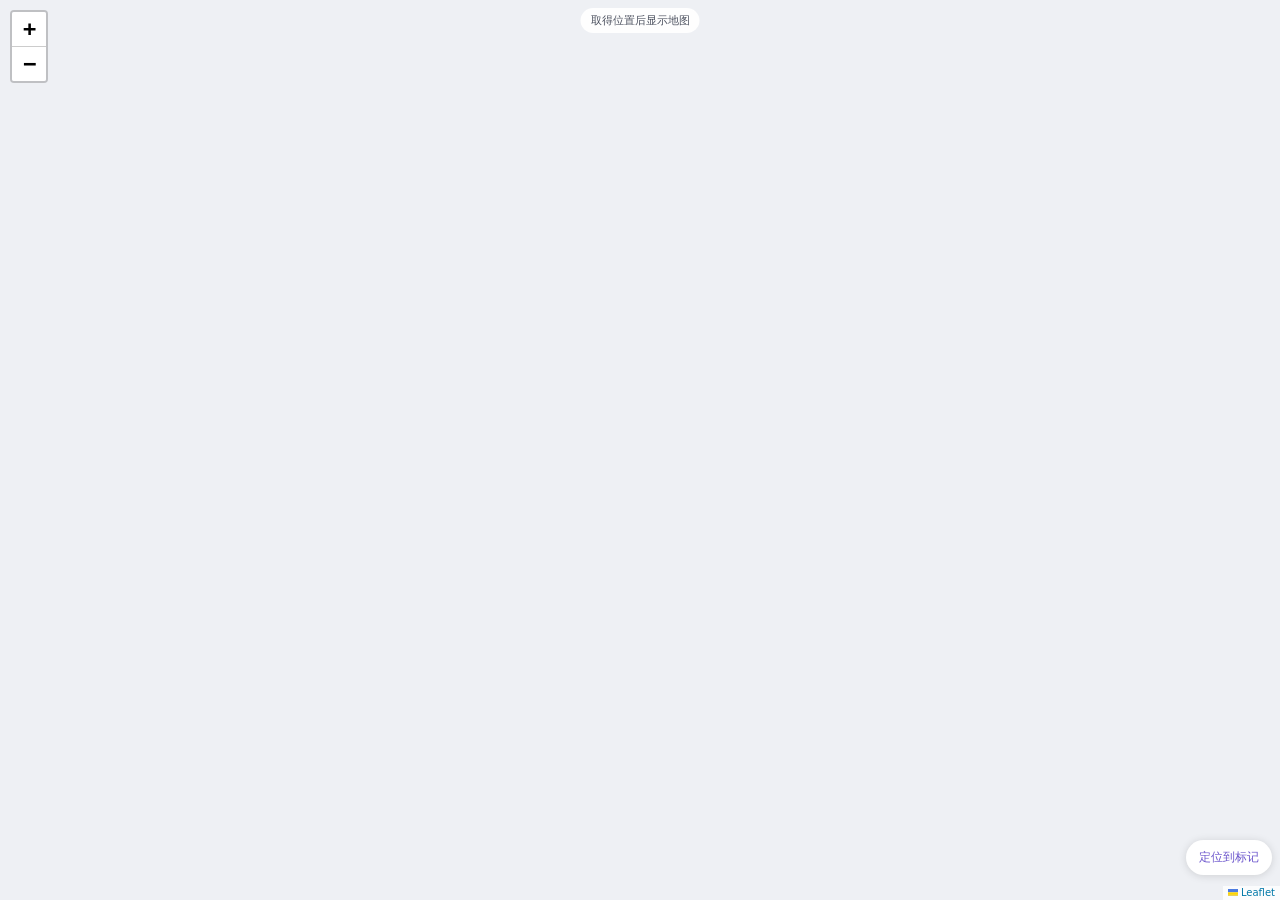
==== android/app/src/main/assets/location-map/index.html @ 950b7a74 "Render location maps inside chats with secure tile caching and live markers" ====
<!doctype html><html lang="zh-CN"><head><meta charset="utf-8"><meta name="viewport" content="width=device-width,initial-scale=1,maximum-scale=1,user-scalable=no">
<meta http-equiv="Content-Security-Policy" content="default-src 'none'; script-src 'self' 'unsafe-inline'; style-src 'self' 'unsafe-inline'; img-src https://api.claudcode.xyz data:; connect-src 'none'; frame-src 'none'; form-action 'none'; base-uri 'none'">
<link rel="stylesheet" href="leaflet.css"><style>
html,body,#map{width:100%;height:100%;margin:0;background:#eef0f4;font-family:system-ui,sans-serif}#status{position:absolute;z-index:800;left:50%;top:8px;transform:translateX(-50%);border-radius:14px;background:#fffffff0;color:#4d5260;padding:5px 10px;font-size:11px;max-width:65%;pointer-events:none}.leaflet-control-attribution{font-size:10px!important}.leaflet-touch .leaflet-bar a{width:34px;height:34px;line-height:34px}.position-label{white-space:nowrap;color:#252535;font-size:12px}#follow{position:absolute;z-index:800;bottom:25px;right:8px;border:0;background:white;color:#6b55cc;border-radius:18px;padding:9px 13px;box-shadow:0 1px 8px #0002;font-size:12px}
</style></head><body><div id="map" aria-label="位置地图"></div><div id="status">取得位置后显示地图</div><button id="follow" type="button">定位到标记</button><script src="leaflet.js"></script><script>
(function(){'use strict';var map=L.map('map',{zoomControl:true,attributionControl:true,dragging:true,doubleClickZoom:true,scrollWheelZoom:false});var tiles=L.tileLayer('https://api.claudcode.xyz/xingyu/map-tiles/{z}/{x}/{y}.png',{minZoom:2,maxZoom:18,keepBuffer:0,updateWhenIdle:true,attribution:'&copy; <a href="https://www.openstreetmap.org/copyright">OpenStreetMap</a> contributors'});var marker=null,accuracy=null,follow=true,current=null,loaded=0,errors=0;var status=document.getElementById('status');
window.mapState={ready:true,tilesLoaded:0,errors:0,loading:false,lat:null,lon:null,follow:true};
tiles.on('loading',function(){window.mapState.loading=true;});tiles.on('load',function(){window.mapState.loading=false;if(errors===0)status.style.display='none';});tiles.on('tileload',function(){loaded++;window.mapState.tilesLoaded=loaded;if(errors===0)status.style.display='none';});tiles.on('tileerror',function(){errors++;window.mapState.errors=errors;status.style.display='block';status.textContent='底图暂不可用，可点标记按钮重试';});map.on('dragstart',function(){follow=false;window.mapState.follow=false;});
window.setPosition=function(p){if(!p||!isFinite(p.lat)||!isFinite(p.lon))return;var first=!current;current=p;var xy=[Math.max(-85.05112878,Math.min(85.05112878,p.lat)),p.lon];var color=/^#[0-9a-fA-F]{6}$/.test(p.color)?p.color:'#7660d5';if(!marker){marker=L.circleMarker(xy,{radius:8,color:'#ffffff',weight:3,fillColor:color,fillOpacity:1}).addTo(map);accuracy=L.circle(xy,{radius:Math.min(50000,p.accuracy),color:color,weight:1,fillColor:color,fillOpacity:0.12}).addTo(map);var label=document.createElement('span');label.className='position-label';label.textContent=p.label;marker.bindTooltip(label);}else{marker.setLatLng(xy);accuracy.setLatLng(xy);accuracy.setRadius(Math.min(50000,p.accuracy));}
window.mapState.lat=p.lat;window.mapState.lon=p.lon;if(first){map.setView(xy,p.approximate||p.accuracy>1000?12:15);tiles.addTo(map);status.textContent='地图加载中…';}else if(follow)map.panTo(xy,{animate:true,duration:0.5});};
window.resumeMap=function(){map.invalidateSize(false);if(current&&errors>0){errors=0;window.mapState.errors=0;tiles.redraw();}};document.getElementById('follow').onclick=function(){follow=true;window.mapState.follow=true;errors=0;window.mapState.errors=0;if(current){map.panTo(marker.getLatLng());tiles.redraw();}};
})();
</script></body></html>
---- android/app/src/main/assets/location-map/leaflet.css ----
/* required styles */

.leaflet-pane,
.leaflet-tile,
.leaflet-marker-icon,
.leaflet-marker-shadow,
.leaflet-tile-container,
.leaflet-pane > svg,
.leaflet-pane > canvas,
.leaflet-zoom-box,
.leaflet-image-layer,
.leaflet-layer {
	position: absolute;
	left: 0;
	top: 0;
	}
.leaflet-container {
	overflow: hidden;
	}
.leaflet-tile,
.leaflet-marker-icon,
.leaflet-marker-shadow {
	-webkit-user-select: none;
	   -moz-user-select: none;
	        user-select: none;
	  -webkit-user-drag: none;
	}
/* Prevents IE11 from highlighting tiles in blue */
.leaflet-tile::selection {
	background: transparent;
}
/* Safari renders non-retina tile on retina better with this, but Chrome is worse */
.leaflet-safari .leaflet-tile {
	image-rendering: -webkit-optimize-contrast;
	}
/* hack that prevents hw layers "stretching" when loading new tiles */
.leaflet-safari .leaflet-tile-container {
	width: 1600px;
	height: 1600px;
	-webkit-transform-origin: 0 0;
	}
.leaflet-marker-icon,
.leaflet-marker-shadow {
	display: block;
	}
/* .leaflet-container svg: reset svg max-width decleration shipped in Joomla! (joomla.org) 3.x */
/* .leaflet-container img: map is broken in FF if you have max-width: 100% on tiles */
.leaflet-container .leaflet-overlay-pane svg {
	max-width: none !important;
	max-height: none !important;
	}
.leaflet-container .leaflet-marker-pane img,
.leaflet-container .leaflet-shadow-pane img,
.leaflet-container .leaflet-tile-pane img,
.leaflet-container img.leaflet-image-layer,
.leaflet-container .leaflet-tile {
	max-width: none !important;
	max-height: none !important;
	width: auto;
	padding: 0;
	}

.leaflet-container img.leaflet-tile {
	/* See: https://bugs.chromium.org/p/chromium/issues/detail?id=600120 */
	mix-blend-mode: plus-lighter;
}

.leaflet-container.leaflet-touch-zoom {
	-ms-touch-action: pan-x pan-y;
	touch-action: pan-x pan-y;
	}
.leaflet-container.leaflet-touch-drag {
	-ms-touch-action: pinch-zoom;
	/* Fallback for FF which doesn't support pinch-zoom */
	touch-action: none;
	touch-action: pinch-zoom;
}
.leaflet-container.leaflet-touch-drag.leaflet-touch-zoom {
	-ms-touch-action: none;
	touch-action: none;
}
.leaflet-container {
	-webkit-tap-highlight-color: transparent;
}
.leaflet-container a {
	-webkit-tap-highlight-color: rgba(51, 181, 229, 0.4);
}
.leaflet-tile {
	filter: inherit;
	visibility: hidden;
	}
.leaflet-tile-loaded {
	visibility: inherit;
	}
.leaflet-zoom-box {
	width: 0;
	height: 0;
	-moz-box-sizing: border-box;
	     box-sizing: border-box;
	z-index: 800;
	}
/* workaround for https://bugzilla.mozilla.org/show_bug.cgi?id=888319 */
.leaflet-overlay-pane svg {
	-moz-user-select: none;
	}

.leaflet-pane         { z-index: 400; }

.leaflet-tile-pane    { z-index: 200; }
.leaflet-overlay-pane { z-index: 400; }
.leaflet-shadow-pane  { z-index: 500; }
.leaflet-marker-pane  { z-index: 600; }
.leaflet-tooltip-pane   { z-index: 650; }
.leaflet-popup-pane   { z-index: 700; }

.leaflet-map-pane canvas { z-index: 100; }
.leaflet-map-pane svg    { z-index: 200; }

.leaflet-vml-shape {
	width: 1px;
	height: 1px;
	}
.lvml {
	behavior: url(#default#VML);
	display: inline-block;
	position: absolute;
	}


/* control positioning */

.leaflet-control {
	position: relative;
	z-index: 800;
	pointer-events: visiblePainted; /* IE 9-10 doesn't have auto */
	pointer-events: auto;
	}
.leaflet-top,
.leaflet-bottom {
	position: absolute;
	z-index: 1000;
	pointer-events: none;
	}
.leaflet-top {
	top: 0;
	}
.leaflet-right {
	right: 0;
	}
.leaflet-bottom {
	bottom: 0;
	}
.leaflet-left {
	left: 0;
	}
.leaflet-control {
	float: left;
	clear: both;
	}
.leaflet-right .leaflet-control {
	float: right;
	}
.leaflet-top .leaflet-control {
	margin-top: 10px;
	}
.leaflet-bottom .leaflet-control {
	margin-bottom: 10px;
	}
.leaflet-left .leaflet-control {
	margin-left: 10px;
	}
.leaflet-right .leaflet-control {
	margin-right: 10px;
	}


/* zoom and fade animations */

.leaflet-fade-anim .leaflet-popup {
	opacity: 0;
	-webkit-transition: opacity 0.2s linear;
	   -moz-transition: opacity 0.2s linear;
	        transition: opacity 0.2s linear;
	}
.leaflet-fade-anim .leaflet-map-pane .leaflet-popup {
	opacity: 1;
	}
.leaflet-zoom-animated {
	-webkit-transform-origin: 0 0;
	    -ms-transform-origin: 0 0;
	        transform-origin: 0 0;
	}
svg.leaflet-zoom-animated {
	will-change: transform;
}

.leaflet-zoom-anim .leaflet-zoom-animated {
	-webkit-transition: -webkit-transform 0.25s cubic-bezier(0,0,0.25,1);
	   -moz-transition:    -moz-transform 0.25s cubic-bezier(0,0,0.25,1);
	        transition:         transform 0.25s cubic-bezier(0,0,0.25,1);
	}
.leaflet-zoom-anim .leaflet-tile,
.leaflet-pan-anim .leaflet-tile {
	-webkit-transition: none;
	   -moz-transition: none;
	        transition: none;
	}

.leaflet-zoom-anim .leaflet-zoom-hide {
	visibility: hidden;
	}


/* cursors */

.leaflet-interactive {
	cursor: pointer;
	}
.leaflet-grab {
	cursor: -webkit-grab;
	cursor:    -moz-grab;
	cursor:         grab;
	}
.leaflet-crosshair,
.leaflet-crosshair .leaflet-interactive {
	cursor: crosshair;
	}
.leaflet-popup-pane,
.leaflet-control {
	cursor: auto;
	}
.leaflet-dragging .leaflet-grab,
.leaflet-dragging .leaflet-grab .leaflet-interactive,
.leaflet-dragging .leaflet-marker-draggable {
	cursor: move;
	cursor: -webkit-grabbing;
	cursor:    -moz-grabbing;
	cursor:         grabbing;
	}

/* marker & overlays interactivity */
.leaflet-marker-icon,
.leaflet-marker-shadow,
.leaflet-image-layer,
.leaflet-pane > svg path,
.leaflet-tile-container {
	pointer-events: none;
	}

.leaflet-marker-icon.leaflet-interactive,
.leaflet-image-layer.leaflet-interactive,
.leaflet-pane > svg path.leaflet-interactive,
svg.leaflet-image-layer.leaflet-interactive path {
	pointer-events: visiblePainted; /* IE 9-10 doesn't have auto */
	pointer-events: auto;
	}

/* visual tweaks */

.leaflet-container {
	background: #ddd;
	outline-offset: 1px;
	}
.leaflet-container a {
	color: #0078A8;
	}
.leaflet-zoom-box {
	border: 2px dotted #38f;
	background: rgba(255,255,255,0.5);
	}


/* general typography */
.leaflet-container {
	font-family: "Helvetica Neue", Arial, Helvetica, sans-serif;
	font-size: 12px;
	font-size: 0.75rem;
	line-height: 1.5;
	}


/* general toolbar styles */

.leaflet-bar {
	box-shadow: 0 1px 5px rgba(0,0,0,0.65);
	border-radius: 4px;
	}
.leaflet-bar a {
	background-color: #fff;
	border-bottom: 1px solid #ccc;
	width: 26px;
	height: 26px;
	line-height: 26px;
	display: block;
	text-align: center;
	text-decoration: none;
	color: black;
	}
.leaflet-bar a,
.leaflet-control-layers-toggle {
	background-position: 50% 50%;
	background-repeat: no-repeat;
	display: block;
	}
.leaflet-bar a:hover,
.leaflet-bar a:focus {
	background-color: #f4f4f4;
	}
.leaflet-bar a:first-child {
	border-top-left-radius: 4px;
	border-top-right-radius: 4px;
	}
.leaflet-bar a:last-child {
	border-bottom-left-radius: 4px;
	border-bottom-right-radius: 4px;
	border-bottom: none;
	}
.leaflet-bar a.leaflet-disabled {
	cursor: default;
	background-color: #f4f4f4;
	color: #bbb;
	}

.leaflet-touch .leaflet-bar a {
	width: 30px;
	height: 30px;
	line-height: 30px;
	}
.leaflet-touch .leaflet-bar a:first-child {
	border-top-left-radius: 2px;
	border-top-right-radius: 2px;
	}
.leaflet-touch .leaflet-bar a:last-child {
	border-bottom-left-radius: 2px;
	border-bottom-right-radius: 2px;
	}

/* zoom control */

.leaflet-control-zoom-in,
.leaflet-control-zoom-out {
	font: bold 18px 'Lucida Console', Monaco, monospace;
	text-indent: 1px;
	}

.leaflet-touch .leaflet-control-zoom-in, .leaflet-touch .leaflet-control-zoom-out  {
	font-size: 22px;
	}


/* layers control */

.leaflet-control-layers {
	box-shadow: 0 1px 5px rgba(0,0,0,0.4);
	background: #fff;
	border-radius: 5px;
	}
.leaflet-control-layers-toggle {
	background-image: url(images/layers.png);
	width: 36px;
	height: 36px;
	}
.leaflet-retina .leaflet-control-layers-toggle {
	background-image: url(images/layers-2x.png);
	background-size: 26px 26px;
	}
.leaflet-touch .leaflet-control-layers-toggle {
	width: 44px;
	height: 44px;
	}
.leaflet-control-layers .leaflet-control-layers-list,
.leaflet-control-layers-expanded .leaflet-control-layers-toggle {
	display: none;
	}
.leaflet-control-layers-expanded .leaflet-control-layers-list {
	display: block;
	position: relative;
	}
.leaflet-control-layers-expanded {
	padding: 6px 10px 6px 6px;
	color: #333;
	background: #fff;
	}
.leaflet-control-layers-scrollbar {
	overflow-y: scroll;
	overflow-x: hidden;
	padding-right: 5px;
	}
.leaflet-control-layers-selector {
	margin-top: 2px;
	position: relative;
	top: 1px;
	}
.leaflet-control-layers label {
	display: block;
	font-size: 13px;
	font-size: 1.08333em;
	}
.leaflet-control-layers-separator {
	height: 0;
	border-top: 1px solid #ddd;
	margin: 5px -10px 5px -6px;
	}

/* Default icon URLs */
.leaflet-default-icon-path { /* used only in path-guessing heuristic, see L.Icon.Default */
	background-image: url(images/marker-icon.png);
	}


/* attribution and scale controls */

.leaflet-container .leaflet-control-attribution {
	background: #fff;
	background: rgba(255, 255, 255, 0.8);
	margin: 0;
	}
.leaflet-control-attribution,
.leaflet-control-scale-line {
	padding: 0 5px;
	color: #333;
	line-height: 1.4;
	}
.leaflet-control-attribution a {
	text-decoration: none;
	}
.leaflet-control-attribution a:hover,
.leaflet-control-attribution a:focus {
	text-decoration: underline;
	}
.leaflet-attribution-flag {
	display: inline !important;
	vertical-align: baseline !important;
	width: 1em;
	height: 0.6669em;
	}
.leaflet-left .leaflet-control-scale {
	margin-left: 5px;
	}
.leaflet-bottom .leaflet-control-scale {
	margin-bottom: 5px;
	}
.leaflet-control-scale-line {
	border: 2px solid #777;
	border-top: none;
	line-height: 1.1;
	padding: 2px 5px 1px;
	white-space: nowrap;
	-moz-box-sizing: border-box;
	     box-sizing: border-box;
	background: rgba(255, 255, 255, 0.8);
	text-shadow: 1px 1px #fff;
	}
.leaflet-control-scale-line:not(:first-child) {
	border-top: 2px solid #777;
	border-bottom: none;
	margin-top: -2px;
	}
.leaflet-control-scale-line:not(:first-child):not(:last-child) {
	border-bottom: 2px solid #777;
	}

.leaflet-touch .leaflet-control-attribution,
.leaflet-touch .leaflet-control-layers,
.leaflet-touch .leaflet-bar {
	box-shadow: none;
	}
.leaflet-touch .leaflet-control-layers,
.leaflet-touch .leaflet-bar {
	border: 2px solid rgba(0,0,0,0.2);
	background-clip: padding-box;
	}


/* popup */

.leaflet-popup {
	position: absolute;
	text-align: center;
	margin-bottom: 20px;
	}
.leaflet-popup-content-wrapper {
	padding: 1px;
	text-align: left;
	border-radius: 12px;
	}
.leaflet-popup-content {
	margin: 13px 24px 13px 20px;
	line-height: 1.3;
	font-size: 13px;
	font-size: 1.08333em;
	min-height: 1px;
	}
.leaflet-popup-content p {
	margin: 17px 0;
	margin: 1.3em 0;
	}
.leaflet-popup-tip-container {
	width: 40px;
	height: 20px;
	position: absolute;
	left: 50%;
	margin-top: -1px;
	margin-left: -20px;
	overflow: hidden;
	pointer-events: none;
	}
.leaflet-popup-tip {
	width: 17px;
	height: 17px;
	padding: 1px;

	margin: -10px auto 0;
	pointer-events: auto;

	-webkit-transform: rotate(45deg);
	   -moz-transform: rotate(45deg);
	    -ms-transform: rotate(45deg);
	        transform: rotate(45deg);
	}
.leaflet-popup-content-wrapper,
.leaflet-popup-tip {
	background: white;
	color: #333;
	box-shadow: 0 3px 14px rgba(0,0,0,0.4);
	}
.leaflet-container a.leaflet-popup-close-button {
	position: absolute;
	top: 0;
	right: 0;
	border: none;
	text-align: center;
	width: 24px;
	height: 24px;
	font: 16px/24px Tahoma, Verdana, sans-serif;
	color: #757575;
	text-decoration: none;
	background: transparent;
	}
.leaflet-container a.leaflet-popup-close-button:hover,
.leaflet-container a.leaflet-popup-close-button:focus {
	color: #585858;
	}
.leaflet-popup-scrolled {
	overflow: auto;
	}

.leaflet-oldie .leaflet-popup-content-wrapper {
	-ms-zoom: 1;
	}
.leaflet-oldie .leaflet-popup-tip {
	width: 24px;
	margin: 0 auto;

	-ms-filter: "progid:DXImageTransform.Microsoft.Matrix(M11=0.70710678, M12=0.70710678, M21=-0.70710678, M22=0.70710678)";
	filter: progid:DXImageTransform.Microsoft.Matrix(M11=0.70710678, M12=0.70710678, M21=-0.70710678, M22=0.70710678);
	}

.leaflet-oldie .leaflet-control-zoom,
.leaflet-oldie .leaflet-control-layers,
.leaflet-oldie .leaflet-popup-content-wrapper,
.leaflet-oldie .leaflet-popup-tip {
	border: 1px solid #999;
	}


/* div icon */

.leaflet-div-icon {
	background: #fff;
	border: 1px solid #666;
	}


/* Tooltip */
/* Base styles for the element that has a tooltip */
.leaflet-tooltip {
	position: absolute;
	padding: 6px;
	background-color: #fff;
	border: 1px solid #fff;
	border-radius: 3px;
	color: #222;
	white-space: nowrap;
	-webkit-user-select: none;
	-moz-user-select: none;
	-ms-user-select: none;
	user-select: none;
	pointer-events: none;
	box-shadow: 0 1px 3px rgba(0,0,0,0.4);
	}
.leaflet-tooltip.leaflet-interactive {
	cursor: pointer;
	pointer-events: auto;
	}
.leaflet-tooltip-top:before,
.leaflet-tooltip-bottom:before,
.leaflet-tooltip-left:before,
.leaflet-tooltip-right:before {
	position: absolute;
	pointer-events: none;
	border: 6px solid transparent;
	background: transparent;
	content: "";
	}

/* Directions */

.leaflet-tooltip-bottom {
	margin-top: 6px;
}
.leaflet-tooltip-top {
	margin-top: -6px;
}
.leaflet-tooltip-bottom:before,
.leaflet-tooltip-top:before {
	left: 50%;
	margin-left: -6px;
	}
.leaflet-tooltip-top:before {
	bottom: 0;
	margin-bottom: -12px;
	border-top-color: #fff;
	}
.leaflet-tooltip-bottom:before {
	top: 0;
	margin-top: -12px;
	margin-left: -6px;
	border-bottom-color: #fff;
	}
.leaflet-tooltip-left {
	margin-left: -6px;
}
.leaflet-tooltip-right {
	margin-left: 6px;
}
.leaflet-tooltip-left:before,
.leaflet-tooltip-right:before {
	top: 50%;
	margin-top: -6px;
	}
.leaflet-tooltip-left:before {
	right: 0;
	margin-right: -12px;
	border-left-color: #fff;
	}
.leaflet-tooltip-right:before {
	left: 0;
	margin-left: -12px;
	border-right-color: #fff;
	}

/* Printing */

@media print {
	/* Prevent printers from removing background-images of controls. */
	.leaflet-control {
		-webkit-print-color-adjust: exact;
		print-color-adjust: exact;
		}
	}
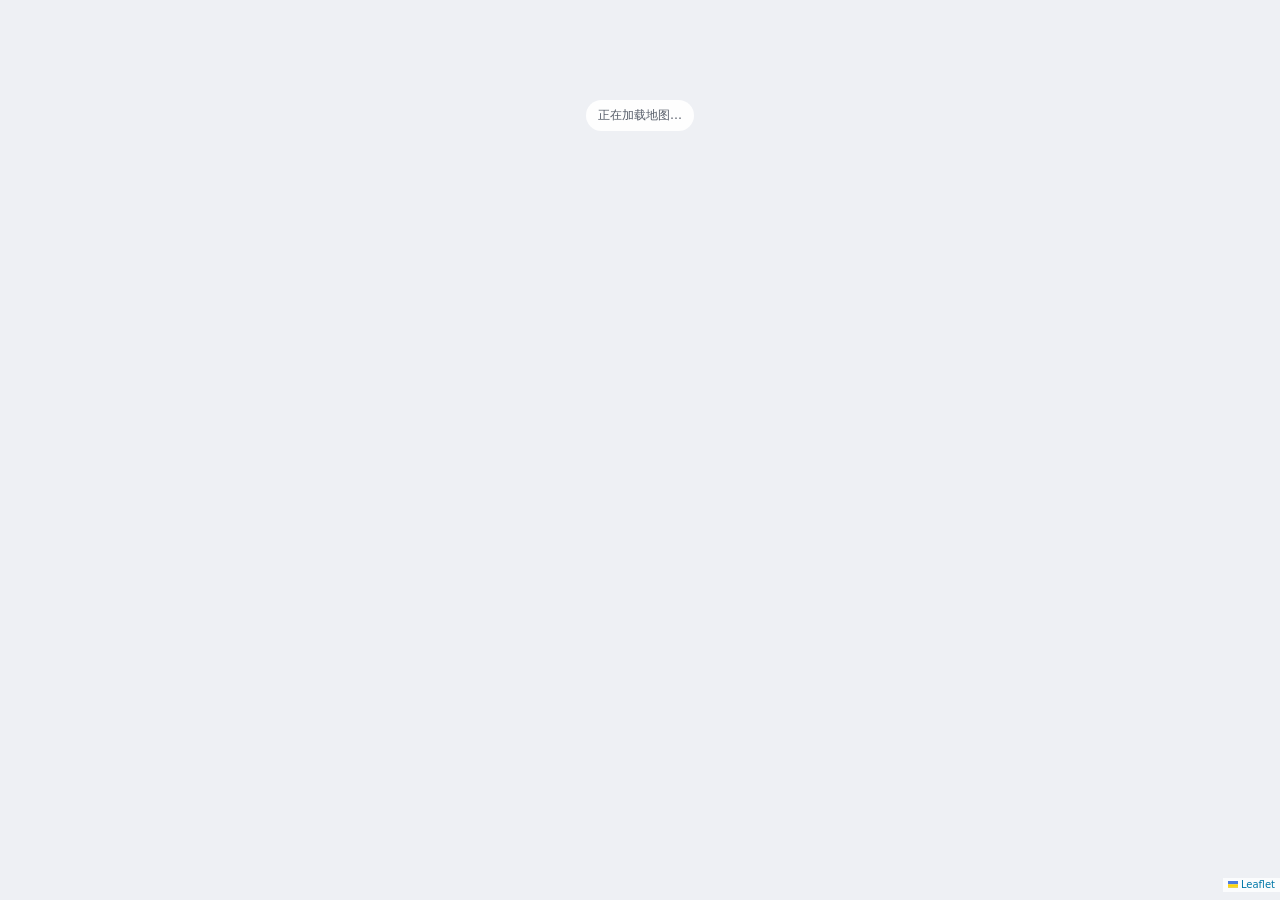
==== commit 2c10c62d: "Refine full-screen map picking and encrypted live location rooms" ====
--- a/android/app/src/main/assets/location-map/index.html
+++ b/android/app/src/main/assets/location-map/index.html
@@ -1,13 +1,23 @@
 <!doctype html><html lang="zh-CN"><head><meta charset="utf-8"><meta name="viewport" content="width=device-width,initial-scale=1,maximum-scale=1,user-scalable=no">
 <meta http-equiv="Content-Security-Policy" content="default-src 'none'; script-src 'self' 'unsafe-inline'; style-src 'self' 'unsafe-inline'; img-src https://api.claudcode.xyz data:; connect-src 'none'; frame-src 'none'; form-action 'none'; base-uri 'none'">
 <link rel="stylesheet" href="leaflet.css"><style>
-html,body,#map{width:100%;height:100%;margin:0;background:#eef0f4;font-family:system-ui,sans-serif}#status{position:absolute;z-index:800;left:50%;top:8px;transform:translateX(-50%);border-radius:14px;background:#fffffff0;color:#4d5260;padding:5px 10px;font-size:11px;max-width:65%;pointer-events:none}.leaflet-control-attribution{font-size:10px!important}.leaflet-touch .leaflet-bar a{width:34px;height:34px;line-height:34px}.position-label{white-space:nowrap;color:#252535;font-size:12px}#follow{position:absolute;z-index:800;bottom:25px;right:8px;border:0;background:white;color:#6b55cc;border-radius:18px;padding:9px 13px;box-shadow:0 1px 8px #0002;font-size:12px}
-</style></head><body><div id="map" aria-label="位置地图"></div><div id="status">取得位置后显示地图</div><button id="follow" type="button">定位到标记</button><script src="leaflet.js"></script><script>
-(function(){'use strict';var map=L.map('map',{zoomControl:true,attributionControl:true,dragging:true,doubleClickZoom:true,scrollWheelZoom:false});var tiles=L.tileLayer('https://api.claudcode.xyz/xingyu/map-tiles/{z}/{x}/{y}.png',{minZoom:2,maxZoom:18,keepBuffer:0,updateWhenIdle:true,attribution:'&copy; <a href="https://www.openstreetmap.org/copyright">OpenStreetMap</a> contributors'});var marker=null,accuracy=null,follow=true,current=null,loaded=0,errors=0;var status=document.getElementById('status');
-window.mapState={ready:true,tilesLoaded:0,errors:0,loading:false,lat:null,lon:null,follow:true};
-tiles.on('loading',function(){window.mapState.loading=true;});tiles.on('load',function(){window.mapState.loading=false;if(errors===0)status.style.display='none';});tiles.on('tileload',function(){loaded++;window.mapState.tilesLoaded=loaded;if(errors===0)status.style.display='none';});tiles.on('tileerror',function(){errors++;window.mapState.errors=errors;status.style.display='block';status.textContent='底图暂不可用，可点标记按钮重试';});map.on('dragstart',function(){follow=false;window.mapState.follow=false;});
-window.setPosition=function(p){if(!p||!isFinite(p.lat)||!isFinite(p.lon))return;var first=!current;current=p;var xy=[Math.max(-85.05112878,Math.min(85.05112878,p.lat)),p.lon];var color=/^#[0-9a-fA-F]{6}$/.test(p.color)?p.color:'#7660d5';if(!marker){marker=L.circleMarker(xy,{radius:8,color:'#ffffff',weight:3,fillColor:color,fillOpacity:1}).addTo(map);accuracy=L.circle(xy,{radius:Math.min(50000,p.accuracy),color:color,weight:1,fillColor:color,fillOpacity:0.12}).addTo(map);var label=document.createElement('span');label.className='position-label';label.textContent=p.label;marker.bindTooltip(label);}else{marker.setLatLng(xy);accuracy.setLatLng(xy);accuracy.setRadius(Math.min(50000,p.accuracy));}
-window.mapState.lat=p.lat;window.mapState.lon=p.lon;if(first){map.setView(xy,p.approximate||p.accuracy>1000?12:15);tiles.addTo(map);status.textContent='地图加载中…';}else if(follow)map.panTo(xy,{animate:true,duration:0.5});};
-window.resumeMap=function(){map.invalidateSize(false);if(current&&errors>0){errors=0;window.mapState.errors=0;tiles.redraw();}};document.getElementById('follow').onclick=function(){follow=true;window.mapState.follow=true;errors=0;window.mapState.errors=0;if(current){map.panTo(marker.getLatLng());tiles.redraw();}};
+html,body,#map{width:100%;height:100%;margin:0;background:#eef0f4;font-family:system-ui,sans-serif}#status{position:absolute;z-index:800;left:50%;top:100px;transform:translateX(-50%);border-radius:16px;background:#fffffff0;color:#555c68;padding:7px 12px;font-size:12px;max-width:70%;text-align:center;pointer-events:none}.leaflet-control-attribution{font-size:10px!important}.leaflet-bottom{bottom:var(--safe-bottom,8px)}.leaflet-control-zoom{display:none}.position-label{color:#252535;font-size:12px}.avatar-pin{border:3px solid white;border-radius:50%;width:40px;height:40px;background:#7764cb;box-shadow:0 2px 8px #0004;display:flex;align-items:center;justify-content:center;color:white;font-size:18px;overflow:hidden}.avatar-pin img{width:100%;height:100%;object-fit:cover}.meeting-pin{width:32px;height:32px;border-radius:50%;background:#f26d7b;border:3px solid white;box-shadow:0 2px 8px #0003;display:flex;align-items:center;justify-content:center;color:white;font-size:20px}#pin{display:none;position:absolute;left:50%;top:50%;transform:translate(-50%,-100%) rotate(-45deg);z-index:650;pointer-events:none;width:28px;height:28px;background:#7660d5;border:3px solid white;border-radius:50% 50% 50% 3px;box-shadow:0 2px 8px #0003}#pin:after{content:'';position:absolute;width:12px;height:12px;background:white;border-radius:50%;left:8px;top:8px}
+</style></head><body><div id="map" aria-label="地图"></div><div id="pin"></div><div id="status">正在加载地图…</div><script src="leaflet.js"></script><script>
+(function(){'use strict';var map=L.map('map',{zoomControl:false,attributionControl:true,dragging:true,doubleClickZoom:true,scrollWheelZoom:false});var tiles=L.tileLayer('https://api.claudcode.xyz/xingyu/map-tiles/{z}/{x}/{y}.png',{minZoom:2,maxZoom:18,keepBuffer:0,updateWhenIdle:true,attribution:'&copy; <a href="https://www.openstreetmap.org/copyright">OpenStreetMap</a> contributors'});var marker=null,accuracy=null,current=null,follow=true,mode='view',first=true,dragging=false,revision=0,errors=0,actors={},meeting=null,cover=0;var status=document.getElementById('status');
+window.mapState={ready:true,tilesLoaded:0,errors:0,loading:false,lat:null,lon:null,follow:true,interaction:{},participants:0};map.setView([20,105],3);if(window.innerWidth<350)map.attributionControl.setPrefix(false);
+tiles.on('loading',function(){window.mapState.loading=true;});tiles.on('load',function(){window.mapState.loading=false;if(!errors)status.style.display='none';});tiles.on('tileload',function(){window.mapState.tilesLoaded++;if(!errors)status.style.display='none';});tiles.on('tileerror',function(){errors++;window.mapState.errors=errors;status.style.display='block';status.textContent='底图加载失败，请点定位按钮重试';});
+map.on('dragstart',function(){dragging=true;follow=false;window.mapState.follow=false;});map.on('moveend',function(){if(mode==='pick'&&dragging){dragging=false;var c=map.containerPointToLatLng([map.getSize().x/2,map.getSize().y/2+cover/2]).wrap();window.mapState.interaction={id:++revision,lat:c.lat,lon:c.lng};window.mapState.lat=c.lat;window.mapState.lon=c.lng;}});
+function pan(p,animate){var z=map.getZoom(),projected=map.project(xy(p),z);projected.y-=cover/2;map.panTo(map.unproject(projected,z),{animate:animate,duration:.35});}
+function xy(p){return [Math.max(-85.05112878,Math.min(85.05112878,p.lat)),p.lon];}function color(p){return /^#[0-9a-fA-F]{6}$/.test(p.color)?p.color:'#7660d5';}
+window.configureMap=function(value,bottom,accent,top){cover=Math.max(0,Math.min(300,top||0));document.getElementById('pin').style.top='calc(50% + '+(cover/2)+'px)';if(/^#[0-9a-fA-F]{6}$/.test(accent))document.getElementById('pin').style.backgroundColor=accent;mode=value;document.getElementById('pin').style.display=mode==='pick'?'block':'none';document.documentElement.style.setProperty('--safe-bottom',Math.max(8,bottom)+'px');};
+window.setPosition=function(p){if(!p||!isFinite(p.lat)||!isFinite(p.lon))return;current=p;var location=xy(p);if(!marker){marker=L.circleMarker(location,{radius:7,color:'#fff',weight:3,fillColor:mode==='pick'?'#249cff':color(p),fillOpacity:1}).addTo(map);accuracy=L.circle(location,{radius:Math.min(50000,p.accuracy),color:color(p),weight:0,fillOpacity:0.11}).addTo(map);}else{marker.setLatLng(location);accuracy.setLatLng(location);accuracy.setRadius(Math.min(50000,p.accuracy));}
+if(first){first=false;map.setView(location,p.approximate||p.accuracy>1000?12:16);pan(p,false);}else if(follow)pan(p,true);if(mode!=='pick'||follow){window.mapState.lat=p.lat;window.mapState.lon=p.lon;}};
+window.selectPoint=function(p){if(!p)return;follow=false;window.mapState.follow=false;map.setZoom(Math.max(15,map.getZoom()));pan(p,false);window.mapState.lat=p.lat;window.mapState.lon=p.lon;};
+window.centerPosition=function(){follow=true;window.mapState.follow=true;errors=0;window.mapState.errors=0;tiles.redraw();if(current){pan(current,true);if(mode==='pick')window.mapState.interaction={id:++revision,lat:current.lat,lon:current.lon,device:true};}};
+function avatar(p){var node=document.createElement('div');node.className='avatar-pin';if(typeof p.avatar==='string'&&p.avatar.indexOf('data:image/png;base64,')===0){var image=document.createElement('img');image.src=p.avatar;node.appendChild(image);}else node.textContent=(p.name||'友').slice(0,1);return L.divIcon({html:node,className:'',iconSize:[46,46],iconAnchor:[23,46]});}
+window.setActors=function(values){var seen={};values.forEach(function(p){if(!isFinite(p.lat)||!isFinite(p.lon))return;seen[p.key]=true;var entry=actors[p.key];if(!entry){entry=actors[p.key]=L.marker(xy(p),{icon:avatar(p)}).addTo(map);var text=document.createElement('span');text.textContent=p.name||'共享成员';entry.bindTooltip(text);}else{entry.setLatLng(xy(p));if(entry._avatar!==p.avatar||entry._name!==p.name)entry.setIcon(avatar(p));}entry._avatar=p.avatar;entry._name=p.name;entry._point=p;});Object.keys(actors).forEach(function(key){if(!seen[key]){map.removeLayer(actors[key]);delete actors[key];}});window.mapState.participants=Object.keys(actors).length;};
+window.focusActor=function(key){if(actors[key]){follow=false;pan(actors[key]._point,true);}};
+window.setMeeting=function(p){window.mapState.meeting=p;if(meeting){map.removeLayer(meeting);meeting=null;}if(p){var node=document.createElement('div');node.className='meeting-pin';node.textContent='⚑';meeting=L.marker(xy(p),{icon:L.divIcon({html:node,className:'',iconSize:[38,38],iconAnchor:[19,38]})}).addTo(map);var label=document.createElement('span');label.textContent=p.label||'集合点';meeting.bindTooltip(label);}};
+window.resumeMap=function(){map.invalidateSize(false);if(!map.hasLayer(tiles))tiles.addTo(map);if(errors){errors=0;window.mapState.errors=0;tiles.redraw();}};
 })();
 </script></body></html>
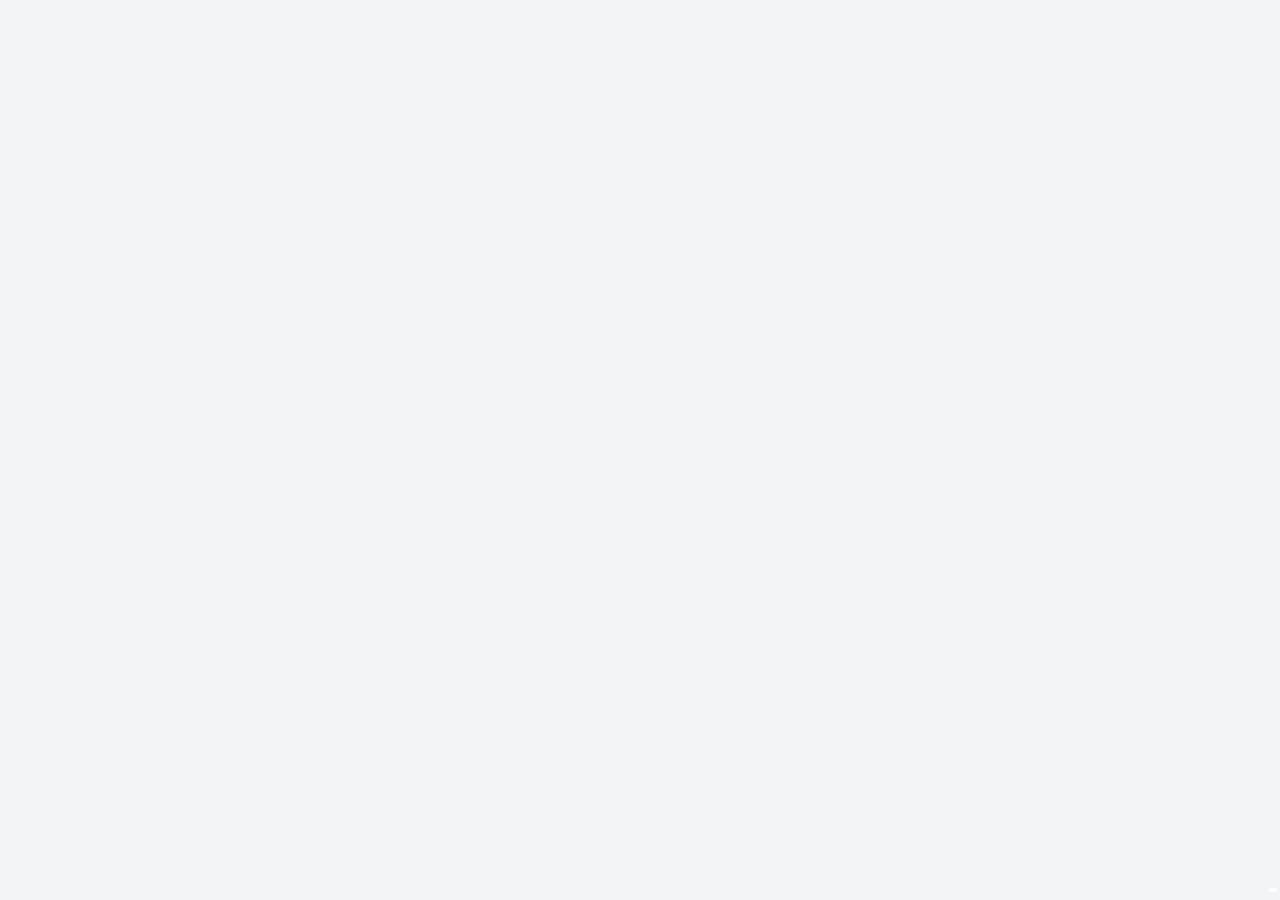
==== commit 727c1d85: "Render crisp vector maps and compact live sharing controls" ====
--- a/android/app/src/main/assets/location-map/index.html
+++ b/android/app/src/main/assets/location-map/index.html
@@ -1,23 +1,6 @@
 <!doctype html><html lang="zh-CN"><head><meta charset="utf-8"><meta name="viewport" content="width=device-width,initial-scale=1,maximum-scale=1,user-scalable=no">
-<meta http-equiv="Content-Security-Policy" content="default-src 'none'; script-src 'self' 'unsafe-inline'; style-src 'self' 'unsafe-inline'; img-src https://api.claudcode.xyz data:; connect-src 'none'; frame-src 'none'; form-action 'none'; base-uri 'none'">
-<link rel="stylesheet" href="leaflet.css"><style>
-html,body,#map{width:100%;height:100%;margin:0;background:#eef0f4;font-family:system-ui,sans-serif}#status{position:absolute;z-index:800;left:50%;top:100px;transform:translateX(-50%);border-radius:16px;background:#fffffff0;color:#555c68;padding:7px 12px;font-size:12px;max-width:70%;text-align:center;pointer-events:none}.leaflet-control-attribution{font-size:10px!important}.leaflet-bottom{bottom:var(--safe-bottom,8px)}.leaflet-control-zoom{display:none}.position-label{color:#252535;font-size:12px}.avatar-pin{border:3px solid white;border-radius:50%;width:40px;height:40px;background:#7764cb;box-shadow:0 2px 8px #0004;display:flex;align-items:center;justify-content:center;color:white;font-size:18px;overflow:hidden}.avatar-pin img{width:100%;height:100%;object-fit:cover}.meeting-pin{width:32px;height:32px;border-radius:50%;background:#f26d7b;border:3px solid white;box-shadow:0 2px 8px #0003;display:flex;align-items:center;justify-content:center;color:white;font-size:20px}#pin{display:none;position:absolute;left:50%;top:50%;transform:translate(-50%,-100%) rotate(-45deg);z-index:650;pointer-events:none;width:28px;height:28px;background:#7660d5;border:3px solid white;border-radius:50% 50% 50% 3px;box-shadow:0 2px 8px #0003}#pin:after{content:'';position:absolute;width:12px;height:12px;background:white;border-radius:50%;left:8px;top:8px}
-</style></head><body><div id="map" aria-label="地图"></div><div id="pin"></div><div id="status">正在加载地图…</div><script src="leaflet.js"></script><script>
-(function(){'use strict';var map=L.map('map',{zoomControl:false,attributionControl:true,dragging:true,doubleClickZoom:true,scrollWheelZoom:false});var tiles=L.tileLayer('https://api.claudcode.xyz/xingyu/map-tiles/{z}/{x}/{y}.png',{minZoom:2,maxZoom:18,keepBuffer:0,updateWhenIdle:true,attribution:'&copy; <a href="https://www.openstreetmap.org/copyright">OpenStreetMap</a> contributors'});var marker=null,accuracy=null,current=null,follow=true,mode='view',first=true,dragging=false,revision=0,errors=0,actors={},meeting=null,cover=0;var status=document.getElementById('status');
-window.mapState={ready:true,tilesLoaded:0,errors:0,loading:false,lat:null,lon:null,follow:true,interaction:{},participants:0};map.setView([20,105],3);if(window.innerWidth<350)map.attributionControl.setPrefix(false);
-tiles.on('loading',function(){window.mapState.loading=true;});tiles.on('load',function(){window.mapState.loading=false;if(!errors)status.style.display='none';});tiles.on('tileload',function(){window.mapState.tilesLoaded++;if(!errors)status.style.display='none';});tiles.on('tileerror',function(){errors++;window.mapState.errors=errors;status.style.display='block';status.textContent='底图加载失败，请点定位按钮重试';});
-map.on('dragstart',function(){dragging=true;follow=false;window.mapState.follow=false;});map.on('moveend',function(){if(mode==='pick'&&dragging){dragging=false;var c=map.containerPointToLatLng([map.getSize().x/2,map.getSize().y/2+cover/2]).wrap();window.mapState.interaction={id:++revision,lat:c.lat,lon:c.lng};window.mapState.lat=c.lat;window.mapState.lon=c.lng;}});
-function pan(p,animate){var z=map.getZoom(),projected=map.project(xy(p),z);projected.y-=cover/2;map.panTo(map.unproject(projected,z),{animate:animate,duration:.35});}
-function xy(p){return [Math.max(-85.05112878,Math.min(85.05112878,p.lat)),p.lon];}function color(p){return /^#[0-9a-fA-F]{6}$/.test(p.color)?p.color:'#7660d5';}
-window.configureMap=function(value,bottom,accent,top){cover=Math.max(0,Math.min(300,top||0));document.getElementById('pin').style.top='calc(50% + '+(cover/2)+'px)';if(/^#[0-9a-fA-F]{6}$/.test(accent))document.getElementById('pin').style.backgroundColor=accent;mode=value;document.getElementById('pin').style.display=mode==='pick'?'block':'none';document.documentElement.style.setProperty('--safe-bottom',Math.max(8,bottom)+'px');};
-window.setPosition=function(p){if(!p||!isFinite(p.lat)||!isFinite(p.lon))return;current=p;var location=xy(p);if(!marker){marker=L.circleMarker(location,{radius:7,color:'#fff',weight:3,fillColor:mode==='pick'?'#249cff':color(p),fillOpacity:1}).addTo(map);accuracy=L.circle(location,{radius:Math.min(50000,p.accuracy),color:color(p),weight:0,fillOpacity:0.11}).addTo(map);}else{marker.setLatLng(location);accuracy.setLatLng(location);accuracy.setRadius(Math.min(50000,p.accuracy));}
-if(first){first=false;map.setView(location,p.approximate||p.accuracy>1000?12:16);pan(p,false);}else if(follow)pan(p,true);if(mode!=='pick'||follow){window.mapState.lat=p.lat;window.mapState.lon=p.lon;}};
-window.selectPoint=function(p){if(!p)return;follow=false;window.mapState.follow=false;map.setZoom(Math.max(15,map.getZoom()));pan(p,false);window.mapState.lat=p.lat;window.mapState.lon=p.lon;};
-window.centerPosition=function(){follow=true;window.mapState.follow=true;errors=0;window.mapState.errors=0;tiles.redraw();if(current){pan(current,true);if(mode==='pick')window.mapState.interaction={id:++revision,lat:current.lat,lon:current.lon,device:true};}};
-function avatar(p){var node=document.createElement('div');node.className='avatar-pin';if(typeof p.avatar==='string'&&p.avatar.indexOf('data:image/png;base64,')===0){var image=document.createElement('img');image.src=p.avatar;node.appendChild(image);}else node.textContent=(p.name||'友').slice(0,1);return L.divIcon({html:node,className:'',iconSize:[46,46],iconAnchor:[23,46]});}
-window.setActors=function(values){var seen={};values.forEach(function(p){if(!isFinite(p.lat)||!isFinite(p.lon))return;seen[p.key]=true;var entry=actors[p.key];if(!entry){entry=actors[p.key]=L.marker(xy(p),{icon:avatar(p)}).addTo(map);var text=document.createElement('span');text.textContent=p.name||'共享成员';entry.bindTooltip(text);}else{entry.setLatLng(xy(p));if(entry._avatar!==p.avatar||entry._name!==p.name)entry.setIcon(avatar(p));}entry._avatar=p.avatar;entry._name=p.name;entry._point=p;});Object.keys(actors).forEach(function(key){if(!seen[key]){map.removeLayer(actors[key]);delete actors[key];}});window.mapState.participants=Object.keys(actors).length;};
-window.focusActor=function(key){if(actors[key]){follow=false;pan(actors[key]._point,true);}};
-window.setMeeting=function(p){window.mapState.meeting=p;if(meeting){map.removeLayer(meeting);meeting=null;}if(p){var node=document.createElement('div');node.className='meeting-pin';node.textContent='⚑';meeting=L.marker(xy(p),{icon:L.divIcon({html:node,className:'',iconSize:[38,38],iconAnchor:[19,38]})}).addTo(map);var label=document.createElement('span');label.textContent=p.label||'集合点';meeting.bindTooltip(label);}};
-window.resumeMap=function(){map.invalidateSize(false);if(!map.hasLayer(tiles))tiles.addTo(map);if(errors){errors=0;window.mapState.errors=0;tiles.redraw();}};
-})();
-</script></body></html>
+<meta http-equiv="Content-Security-Policy" content="default-src 'none'; script-src 'self'; worker-src 'self'; child-src 'self'; style-src 'self' 'unsafe-inline'; img-src 'self' https://api.claudcode.xyz data: blob:; connect-src 'self'; frame-src 'none'; form-action 'none'; base-uri 'none'">
+<link rel="stylesheet" href="leaflet.css"><link rel="stylesheet" href="maplibre-gl.css"><style>
+html,body,#map{width:100%;height:100%;margin:0;background:#f2f4f6;font-family:system-ui,sans-serif}#status{position:absolute;z-index:800;left:50%;bottom:calc(var(--safe-bottom,8px) + 34px);transform:translateX(-50%);border:0;border-radius:18px;background:#fffffff2;color:#555c68;padding:7px 12px;font:12px system-ui,sans-serif;max-width:76%;box-shadow:0 2px 6px #0001;display:none}.attribution{position:absolute;z-index:700;right:3px;bottom:var(--safe-bottom,8px);max-width:70%;padding:2px 4px;background:#ffffffdc;font-size:9px;line-height:12px;color:#536072}.attribution a{color:#526179;text-decoration:none}.scale{position:absolute;z-index:700;left:70px;bottom:var(--safe-bottom,8px);font:10px system-ui,sans-serif;color:#495665;text-shadow:0 1px white}.scale i{display:block;height:4px;border:1px solid #495665;border-top:0}.avatar-pin{box-sizing:border-box;border:2px solid white;border-radius:50%;width:36px;height:36px;background:#7764cb;box-shadow:0 2px 6px #0003;display:flex;align-items:center;justify-content:center;color:white;font-size:16px;overflow:hidden}.avatar-pin img{width:100%;height:100%;object-fit:cover}.meeting-pin{width:28px;height:28px;border-radius:50%;background:#f26d7b;border:2px solid white;box-shadow:0 2px 6px #0002;display:flex;align-items:center;justify-content:center;color:white;font-size:17px}#pin{display:none;position:absolute;left:50%;top:50%;transform:translate(-50%,-100%) rotate(-45deg);z-index:650;pointer-events:none;width:22px;height:22px;background:#7660d5;border:2px solid white;border-radius:50% 50% 50% 3px;box-shadow:0 2px 6px #0003}#pin:after{content:'';position:absolute;width:9px;height:9px;background:white;border-radius:50%;left:6px;top:6px}.gps-dot{width:12px;height:12px;box-sizing:border-box;border:2px solid white;border-radius:50%;background:#249cff;box-shadow:0 1px 4px #0002;pointer-events:none}.accuracy{border-radius:50%;background:#7660d519;border:1px solid #7660d533;pointer-events:none}.leaflet-control-attribution,.maplibregl-control-container{display:none}.leaflet-container{font-family:system-ui,sans-serif}
+@media(max-width:350px){.scale{left:12px;bottom:calc(var(--safe-bottom,8px) + 24px)}}
+</style></head><body><div id="map" aria-label="地图"></div><div id="pin"></div><button id="status" type="button"></button><div id="scale" class="scale"></div><div class="attribution" id="attribution"></div><script src="config.js"></script><script src="leaflet.js"></script><script src="maplibre-gl-csp.js"></script><script src="map.js"></script></body></html>
--- a/android/app/src/main/assets/location-map/maplibre-gl.css
+++ b/android/app/src/main/assets/location-map/maplibre-gl.css
@@ -0,0 +1 @@
+.maplibregl-map{font:12px/20px Helvetica Neue,Arial,Helvetica,sans-serif;overflow:hidden;position:relative;-webkit-tap-highlight-color:rgb(0 0 0/0)}.maplibregl-canvas{left:0;position:absolute;top:0}.maplibregl-map:fullscreen{height:100%;width:100%}.maplibregl-ctrl-group button.maplibregl-ctrl-compass{touch-action:none}.maplibregl-canvas-container.maplibregl-interactive,.maplibregl-ctrl-group button.maplibregl-ctrl-compass{cursor:grab;-webkit-user-select:none;-moz-user-select:none;user-select:none}.maplibregl-canvas-container.maplibregl-interactive.maplibregl-track-pointer{cursor:pointer}.maplibregl-canvas-container.maplibregl-interactive:active,.maplibregl-ctrl-group button.maplibregl-ctrl-compass:active{cursor:grabbing}.maplibregl-canvas-container.maplibregl-touch-zoom-rotate,.maplibregl-canvas-container.maplibregl-touch-zoom-rotate .maplibregl-canvas{touch-action:pan-x pan-y}.maplibregl-canvas-container.maplibregl-touch-drag-pan,.maplibregl-canvas-container.maplibregl-touch-drag-pan .maplibregl-canvas{touch-action:pinch-zoom}.maplibregl-canvas-container.maplibregl-touch-zoom-rotate.maplibregl-touch-drag-pan,.maplibregl-canvas-container.maplibregl-touch-zoom-rotate.maplibregl-touch-drag-pan .maplibregl-canvas{touch-action:none}.maplibregl-canvas-container.maplibregl-touch-drag-pan.maplibregl-cooperative-gestures,.maplibregl-canvas-container.maplibregl-touch-drag-pan.maplibregl-cooperative-gestures .maplibregl-canvas{touch-action:pan-x pan-y}.maplibregl-ctrl-bottom-left,.maplibregl-ctrl-bottom-right,.maplibregl-ctrl-top-left,.maplibregl-ctrl-top-right{pointer-events:none;position:absolute;z-index:2}.maplibregl-ctrl-top-left{left:0;top:0}.maplibregl-ctrl-top-right{right:0;top:0}.maplibregl-ctrl-bottom-left{bottom:0;left:0}.maplibregl-ctrl-bottom-right{bottom:0;right:0}.maplibregl-ctrl{clear:both;pointer-events:auto;transform:translate(0)}.maplibregl-ctrl-top-left .maplibregl-ctrl{float:left;margin:10px 0 0 10px}.maplibregl-ctrl-top-right .maplibregl-ctrl{float:right;margin:10px 10px 0 0}.maplibregl-ctrl-bottom-left .maplibregl-ctrl{float:left;margin:0 0 10px 10px}.maplibregl-ctrl-bottom-right .maplibregl-ctrl{float:right;margin:0 10px 10px 0}.maplibregl-ctrl-group{background:#fff;border-radius:4px}.maplibregl-ctrl-group:not(:empty){box-shadow:0 0 0 2px rgba(0,0,0,.1)}@media (forced-colors:active){.maplibregl-ctrl-group:not(:empty){box-shadow:0 0 0 2px ButtonText}}.maplibregl-ctrl-group button{background-color:transparent;border:0;box-sizing:border-box;cursor:pointer;display:block;height:29px;outline:none;padding:0;width:29px}.maplibregl-ctrl-group button+button{border-top:1px solid #ddd}.maplibregl-ctrl button .maplibregl-ctrl-icon{background-position:50%;background-repeat:no-repeat;display:block;height:100%;width:100%}@media (forced-colors:active){.maplibregl-ctrl-icon{background-color:transparent}.maplibregl-ctrl-group button+button{border-top:1px solid ButtonText}}.maplibregl-ctrl button::-moz-focus-inner{border:0;padding:0}.maplibregl-ctrl-attrib-button:focus,.maplibregl-ctrl-group button:focus{box-shadow:0 0 2px 2px #0096ff}.maplibregl-ctrl button:disabled{cursor:not-allowed}.maplibregl-ctrl button:disabled .maplibregl-ctrl-icon{opacity:.25}@media (hover:hover){.maplibregl-ctrl button:not(:disabled):hover{background-color:rgba(0,0,0,.05)}}.maplibregl-ctrl button:not(:disabled):active{background-color:rgba(0,0,0,.05)}.maplibregl-ctrl-group button:focus:focus-visible{box-shadow:0 0 2px 2px #0096ff}.maplibregl-ctrl-group button:focus:not(:focus-visible){box-shadow:none}.maplibregl-ctrl-group button:focus:first-child{border-radius:4px 4px 0 0}.maplibregl-ctrl-group button:focus:last-child{border-radius:0 0 4px 4px}.maplibregl-ctrl-group button:focus:only-child{border-radius:inherit}.maplibregl-ctrl button.maplibregl-ctrl-zoom-out .maplibregl-ctrl-icon{background-image:url("data:image/svg+xml;charset=utf-8,%3Csvg xmlns='http://www.w3.org/2000/svg' width='29' height='29' fill='%23333' viewBox='0 0 29 29'%3E%3Cpath d='M10 13c-.75 0-1.5.75-1.5 1.5S9.25 16 10 16h9c.75 0 1.5-.75 1.5-1.5S19.75 13 19 13z'/%3E%3C/svg%3E")}.maplibregl-ctrl button.maplibregl-ctrl-zoom-in .maplibregl-ctrl-icon{background-image:url("data:image/svg+xml;charset=utf-8,%3Csvg xmlns='http://www.w3.org/2000/svg' width='29' height='29' fill='%23333' viewBox='0 0 29 29'%3E%3Cpath d='M14.5 8.5c-.75 0-1.5.75-1.5 1.5v3h-3c-.75 0-1.5.75-1.5 1.5S9.25 16 10 16h3v3c0 .75.75 1.5 1.5 1.5S16 19.75 16 19v-3h3c.75 0 1.5-.75 1.5-1.5S19.75 13 19 13h-3v-3c0-.75-.75-1.5-1.5-1.5'/%3E%3C/svg%3E")}@media (forced-colors:active){.maplibregl-ctrl button.maplibregl-ctrl-zoom-out .maplibregl-ctrl-icon{background-image:url("data:image/svg+xml;charset=utf-8,%3Csvg xmlns='http://www.w3.org/2000/svg' width='29' height='29' fill='%23fff' viewBox='0 0 29 29'%3E%3Cpath d='M10 13c-.75 0-1.5.75-1.5 1.5S9.25 16 10 16h9c.75 0 1.5-.75 1.5-1.5S19.75 13 19 13z'/%3E%3C/svg%3E")}.maplibregl-ctrl button.maplibregl-ctrl-zoom-in .maplibregl-ctrl-icon{background-image:url("data:image/svg+xml;charset=utf-8,%3Csvg xmlns='http://www.w3.org/2000/svg' width='29' height='29' fill='%23fff' viewBox='0 0 29 29'%3E%3Cpath d='M14.5 8.5c-.75 0-1.5.75-1.5 1.5v3h-3c-.75 0-1.5.75-1.5 1.5S9.25 16 10 16h3v3c0 .75.75 1.5 1.5 1.5S16 19.75 16 19v-3h3c.75 0 1.5-.75 1.5-1.5S19.75 13 19 13h-3v-3c0-.75-.75-1.5-1.5-1.5'/%3E%3C/svg%3E")}}@media (forced-colors:active) and (prefers-color-scheme:light){.maplibregl-ctrl button.maplibregl-ctrl-zoom-out .maplibregl-ctrl-icon{background-image:url("data:image/svg+xml;charset=utf-8,%3Csvg xmlns='http://www.w3.org/2000/svg' width='29' height='29' viewBox='0 0 29 29'%3E%3Cpath d='M10 13c-.75 0-1.5.75-1.5 1.5S9.25 16 10 16h9c.75 0 1.5-.75 1.5-1.5S19.75 13 19 13z'/%3E%3C/svg%3E")}.maplibregl-ctrl button.maplibregl-ctrl-zoom-in .maplibregl-ctrl-icon{background-image:url("data:image/svg+xml;charset=utf-8,%3Csvg xmlns='http://www.w3.org/2000/svg' width='29' height='29' viewBox='0 0 29 29'%3E%3Cpath d='M14.5 8.5c-.75 0-1.5.75-1.5 1.5v3h-3c-.75 0-1.5.75-1.5 1.5S9.25 16 10 16h3v3c0 .75.75 1.5 1.5 1.5S16 19.75 16 19v-3h3c.75 0 1.5-.75 1.5-1.5S19.75 13 19 13h-3v-3c0-.75-.75-1.5-1.5-1.5'/%3E%3C/svg%3E")}}.maplibregl-ctrl button.maplibregl-ctrl-fullscreen .maplibregl-ctrl-icon{background-image:url("data:image/svg+xml;charset=utf-8,%3Csvg xmlns='http://www.w3.org/2000/svg' width='29' height='29' fill='%23333' viewBox='0 0 29 29'%3E%3Cpath d='M24 16v5.5c0 1.75-.75 2.5-2.5 2.5H16v-1l3-1.5-4-5.5 1-1 5.5 4 1.5-3zM6 16l1.5 3 5.5-4 1 1-4 5.5 3 1.5v1H7.5C5.75 24 5 23.25 5 21.5V16zm7-11v1l-3 1.5 4 5.5-1 1-5.5-4L6 13H5V7.5C5 5.75 5.75 5 7.5 5zm11 2.5c0-1.75-.75-2.5-2.5-2.5H16v1l3 1.5-4 5.5 1 1 5.5-4 1.5 3h1z'/%3E%3C/svg%3E")}.maplibregl-ctrl button.maplibregl-ctrl-shrink .maplibregl-ctrl-icon{background-image:url("data:image/svg+xml;charset=utf-8,%3Csvg xmlns='http://www.w3.org/2000/svg' width='29' height='29' viewBox='0 0 29 29'%3E%3Cpath d='M18.5 16c-1.75 0-2.5.75-2.5 2.5V24h1l1.5-3 5.5 4 1-1-4-5.5 3-1.5v-1zM13 18.5c0-1.75-.75-2.5-2.5-2.5H5v1l3 1.5L4 24l1 1 5.5-4 1.5 3h1zm3-8c0 1.75.75 2.5 2.5 2.5H24v-1l-3-1.5L25 5l-1-1-5.5 4L17 5h-1zM10.5 13c1.75 0 2.5-.75 2.5-2.5V5h-1l-1.5 3L5 4 4 5l4 5.5L5 12v1z'/%3E%3C/svg%3E")}@media (forced-colors:active){.maplibregl-ctrl button.maplibregl-ctrl-fullscreen .maplibregl-ctrl-icon{background-image:url("data:image/svg+xml;charset=utf-8,%3Csvg xmlns='http://www.w3.org/2000/svg' width='29' height='29' fill='%23fff' viewBox='0 0 29 29'%3E%3Cpath d='M24 16v5.5c0 1.75-.75 2.5-2.5 2.5H16v-1l3-1.5-4-5.5 1-1 5.5 4 1.5-3zM6 16l1.5 3 5.5-4 1 1-4 5.5 3 1.5v1H7.5C5.75 24 5 23.25 5 21.5V16zm7-11v1l-3 1.5 4 5.5-1 1-5.5-4L6 13H5V7.5C5 5.75 5.75 5 7.5 5zm11 2.5c0-1.75-.75-2.5-2.5-2.5H16v1l3 1.5-4 5.5 1 1 5.5-4 1.5 3h1z'/%3E%3C/svg%3E")}.maplibregl-ctrl button.maplibregl-ctrl-shrink .maplibregl-ctrl-icon{background-image:url("data:image/svg+xml;charset=utf-8,%3Csvg xmlns='http://www.w3.org/2000/svg' width='29' height='29' fill='%23fff' viewBox='0 0 29 29'%3E%3Cpath d='M18.5 16c-1.75 0-2.5.75-2.5 2.5V24h1l1.5-3 5.5 4 1-1-4-5.5 3-1.5v-1zM13 18.5c0-1.75-.75-2.5-2.5-2.5H5v1l3 1.5L4 24l1 1 5.5-4 1.5 3h1zm3-8c0 1.75.75 2.5 2.5 2.5H24v-1l-3-1.5L25 5l-1-1-5.5 4L17 5h-1zM10.5 13c1.75 0 2.5-.75 2.5-2.5V5h-1l-1.5 3L5 4 4 5l4 5.5L5 12v1z'/%3E%3C/svg%3E")}}@media (forced-colors:active) and (prefers-color-scheme:light){.maplibregl-ctrl button.maplibregl-ctrl-fullscreen .maplibregl-ctrl-icon{background-image:url("data:image/svg+xml;charset=utf-8,%3Csvg xmlns='http://www.w3.org/2000/svg' width='29' height='29' viewBox='0 0 29 29'%3E%3Cpath d='M24 16v5.5c0 1.75-.75 2.5-2.5 2.5H16v-1l3-1.5-4-5.5 1-1 5.5 4 1.5-3zM6 16l1.5 3 5.5-4 1 1-4 5.5 3 1.5v1H7.5C5.75 24 5 23.25 5 21.5V16zm7-11v1l-3 1.5 4 5.5-1 1-5.5-4L6 13H5V7.5C5 5.75 5.75 5 7.5 5zm11 2.5c0-1.75-.75-2.5-2.5-2.5H16v1l3 1.5-4 5.5 1 1 5.5-4 1.5 3h1z'/%3E%3C/svg%3E")}.maplibregl-ctrl button.maplibregl-ctrl-shrink .maplibregl-ctrl-icon{background-image:url("data:image/svg+xml;charset=utf-8,%3Csvg xmlns='http://www.w3.org/2000/svg' width='29' height='29' viewBox='0 0 29 29'%3E%3Cpath d='M18.5 16c-1.75 0-2.5.75-2.5 2.5V24h1l1.5-3 5.5 4 1-1-4-5.5 3-1.5v-1zM13 18.5c0-1.75-.75-2.5-2.5-2.5H5v1l3 1.5L4 24l1 1 5.5-4 1.5 3h1zm3-8c0 1.75.75 2.5 2.5 2.5H24v-1l-3-1.5L25 5l-1-1-5.5 4L17 5h-1zM10.5 13c1.75 0 2.5-.75 2.5-2.5V5h-1l-1.5 3L5 4 4 5l4 5.5L5 12v1z'/%3E%3C/svg%3E")}}.maplibregl-ctrl button.maplibregl-ctrl-compass .maplibregl-ctrl-icon{background-image:url("data:image/svg+xml;charset=utf-8,%3Csvg xmlns='http://www.w3.org/2000/svg' width='29' height='29' fill='%23333' viewBox='0 0 29 29'%3E%3Cpath d='m10.5 14 4-8 4 8z'/%3E%3Cpath fill='%23ccc' d='m10.5 16 4 8 4-8z'/%3E%3C/svg%3E")}@media (forced-colors:active){.maplibregl-ctrl button.maplibregl-ctrl-compass .maplibregl-ctrl-icon{background-image:url("data:image/svg+xml;charset=utf-8,%3Csvg xmlns='http://www.w3.org/2000/svg' width='29' height='29' fill='%23fff' viewBox='0 0 29 29'%3E%3Cpath d='m10.5 14 4-8 4 8z'/%3E%3Cpath fill='%23ccc' d='m10.5 16 4 8 4-8z'/%3E%3C/svg%3E")}}@media (forced-colors:active) and (prefers-color-scheme:light){.maplibregl-ctrl button.maplibregl-ctrl-compass .maplibregl-ctrl-icon{background-image:url("data:image/svg+xml;charset=utf-8,%3Csvg xmlns='http://www.w3.org/2000/svg' width='29' height='29' viewBox='0 0 29 29'%3E%3Cpath d='m10.5 14 4-8 4 8z'/%3E%3Cpath fill='%23ccc' d='m10.5 16 4 8 4-8z'/%3E%3C/svg%3E")}}.maplibregl-ctrl button.maplibregl-ctrl-globe .maplibregl-ctrl-icon{background-image:url("data:image/svg+xml;charset=utf-8,%3Csvg xmlns='http://www.w3.org/2000/svg' width='22' height='22' fill='none' stroke='%23333' viewBox='0 0 22 22'%3E%3Ccircle cx='11' cy='11' r='8.5'/%3E%3Cpath d='M17.5 11c0 4.819-3.02 8.5-6.5 8.5S4.5 15.819 4.5 11 7.52 2.5 11 2.5s6.5 3.681 6.5 8.5Z'/%3E%3Cpath d='M13.5 11c0 2.447-.331 4.64-.853 6.206-.262.785-.562 1.384-.872 1.777-.314.399-.58.517-.775.517s-.461-.118-.775-.517c-.31-.393-.61-.992-.872-1.777C8.831 15.64 8.5 13.446 8.5 11s.331-4.64.853-6.206c.262-.785.562-1.384.872-1.777.314-.399.58-.517.775-.517s.461.118.775.517c.31.393.61.992.872 1.777.522 1.565.853 3.76.853 6.206Z'/%3E%3Cpath d='M11 7.5c-1.909 0-3.622-.166-4.845-.428-.616-.132-1.08-.283-1.379-.434a1.3 1.3 0 0 1-.224-.138q.07-.058.224-.138c.299-.151.763-.302 1.379-.434C7.378 5.666 9.091 5.5 11 5.5s3.622.166 4.845.428c.616.132 1.08.283 1.379.434.105.053.177.1.224.138q-.07.058-.224.138c-.299.151-.763.302-1.379.434-1.223.262-2.936.428-4.845.428ZM4.486 6.436ZM11 16.5c-1.909 0-3.622-.166-4.845-.428-.616-.132-1.08-.283-1.379-.434a1.3 1.3 0 0 1-.224-.138 1.3 1.3 0 0 1 .224-.138c.299-.151.763-.302 1.379-.434C7.378 14.666 9.091 14.5 11 14.5s3.622.166 4.845.428c.616.132 1.08.283 1.379.434.105.053.177.1.224.138a1.3 1.3 0 0 1-.224.138c-.299.151-.763.302-1.379.434-1.223.262-2.936.428-4.845.428Zm-6.514-1.064ZM11 12.5c-2.46 0-4.672-.222-6.255-.574-.796-.177-1.406-.38-1.805-.59a1.5 1.5 0 0 1-.39-.272.3.3 0 0 1-.047-.064.3.3 0 0 1 .048-.064c.066-.073.189-.167.389-.272.399-.21 1.009-.413 1.805-.59C6.328 9.722 8.54 9.5 11 9.5s4.672.222 6.256.574c.795.177 1.405.38 1.804.59.2.105.323.2.39.272a.3.3 0 0 1 .047.064.3.3 0 0 1-.048.064 1.4 1.4 0 0 1-.389.272c-.399.21-1.009.413-1.804.59-1.584.352-3.796.574-6.256.574Zm-8.501-1.51v.002zm0 .018v.002zm17.002.002v-.002zm0-.018v-.002z'/%3E%3C/svg%3E")}.maplibregl-ctrl button.maplibregl-ctrl-globe-enabled .maplibregl-ctrl-icon{background-image:url("data:image/svg+xml;charset=utf-8,%3Csvg xmlns='http://www.w3.org/2000/svg' width='22' height='22' fill='none' stroke='%2333b5e5' viewBox='0 0 22 22'%3E%3Ccircle cx='11' cy='11' r='8.5'/%3E%3Cpath d='M17.5 11c0 4.819-3.02 8.5-6.5 8.5S4.5 15.819 4.5 11 7.52 2.5 11 2.5s6.5 3.681 6.5 8.5Z'/%3E%3Cpath d='M13.5 11c0 2.447-.331 4.64-.853 6.206-.262.785-.562 1.384-.872 1.777-.314.399-.58.517-.775.517s-.461-.118-.775-.517c-.31-.393-.61-.992-.872-1.777C8.831 15.64 8.5 13.446 8.5 11s.331-4.64.853-6.206c.262-.785.562-1.384.872-1.777.314-.399.58-.517.775-.517s.461.118.775.517c.31.393.61.992.872 1.777.522 1.565.853 3.76.853 6.206Z'/%3E%3Cpath d='M11 7.5c-1.909 0-3.622-.166-4.845-.428-.616-.132-1.08-.283-1.379-.434a1.3 1.3 0 0 1-.224-.138q.07-.058.224-.138c.299-.151.763-.302 1.379-.434C7.378 5.666 9.091 5.5 11 5.5s3.622.166 4.845.428c.616.132 1.08.283 1.379.434.105.053.177.1.224.138q-.07.058-.224.138c-.299.151-.763.302-1.379.434-1.223.262-2.936.428-4.845.428ZM4.486 6.436ZM11 16.5c-1.909 0-3.622-.166-4.845-.428-.616-.132-1.08-.283-1.379-.434a1.3 1.3 0 0 1-.224-.138 1.3 1.3 0 0 1 .224-.138c.299-.151.763-.302 1.379-.434C7.378 14.666 9.091 14.5 11 14.5s3.622.166 4.845.428c.616.132 1.08.283 1.379.434.105.053.177.1.224.138a1.3 1.3 0 0 1-.224.138c-.299.151-.763.302-1.379.434-1.223.262-2.936.428-4.845.428Zm-6.514-1.064ZM11 12.5c-2.46 0-4.672-.222-6.255-.574-.796-.177-1.406-.38-1.805-.59a1.5 1.5 0 0 1-.39-.272.3.3 0 0 1-.047-.064.3.3 0 0 1 .048-.064c.066-.073.189-.167.389-.272.399-.21 1.009-.413 1.805-.59C6.328 9.722 8.54 9.5 11 9.5s4.672.222 6.256.574c.795.177 1.405.38 1.804.59.2.105.323.2.39.272a.3.3 0 0 1 .047.064.3.3 0 0 1-.048.064 1.4 1.4 0 0 1-.389.272c-.399.21-1.009.413-1.804.59-1.584.352-3.796.574-6.256.574Zm-8.501-1.51v.002zm0 .018v.002zm17.002.002v-.002zm0-.018v-.002z'/%3E%3C/svg%3E")}.maplibregl-ctrl button.maplibregl-ctrl-terrain .maplibregl-ctrl-icon{background-image:url("data:image/svg+xml;charset=utf-8,%3Csvg xmlns='http://www.w3.org/2000/svg' width='22' height='22' fill='%23333' viewBox='0 0 22 22'%3E%3Cpath d='m1.754 13.406 4.453-4.851 3.09 3.09 3.281 3.277.969-.969-3.309-3.312 3.844-4.121 6.148 6.886h1.082v-.855l-7.207-8.07-4.84 5.187L6.169 6.57l-5.48 5.965v.871ZM.688 16.844h20.625v1.375H.688Zm0 0'/%3E%3C/svg%3E")}.maplibregl-ctrl button.maplibregl-ctrl-terrain-enabled .maplibregl-ctrl-icon{background-image:url("data:image/svg+xml;charset=utf-8,%3Csvg xmlns='http://www.w3.org/2000/svg' width='22' height='22' fill='%2333b5e5' viewBox='0 0 22 22'%3E%3Cpath d='m1.754 13.406 4.453-4.851 3.09 3.09 3.281 3.277.969-.969-3.309-3.312 3.844-4.121 6.148 6.886h1.082v-.855l-7.207-8.07-4.84 5.187L6.169 6.57l-5.48 5.965v.871ZM.688 16.844h20.625v1.375H.688Zm0 0'/%3E%3C/svg%3E")}.maplibregl-ctrl button.maplibregl-ctrl-geolocate .maplibregl-ctrl-icon{background-image:url("data:image/svg+xml;charset=utf-8,%3Csvg xmlns='http://www.w3.org/2000/svg' width='29' height='29' fill='%23333' viewBox='0 0 20 20'%3E%3Cpath d='M10 4C9 4 9 5 9 5v.1A5 5 0 0 0 5.1 9H5s-1 0-1 1 1 1 1 1h.1A5 5 0 0 0 9 14.9v.1s0 1 1 1 1-1 1-1v-.1a5 5 0 0 0 3.9-3.9h.1s1 0 1-1-1-1-1-1h-.1A5 5 0 0 0 11 5.1V5s0-1-1-1m0 2.5a3.5 3.5 0 1 1 0 7 3.5 3.5 0 1 1 0-7'/%3E%3Ccircle cx='10' cy='10' r='2'/%3E%3C/svg%3E")}.maplibregl-ctrl button.maplibregl-ctrl-geolocate:disabled .maplibregl-ctrl-icon{background-image:url("data:image/svg+xml;charset=utf-8,%3Csvg xmlns='http://www.w3.org/2000/svg' width='29' height='29' fill='%23aaa' viewBox='0 0 20 20'%3E%3Cpath d='M10 4C9 4 9 5 9 5v.1A5 5 0 0 0 5.1 9H5s-1 0-1 1 1 1 1 1h.1A5 5 0 0 0 9 14.9v.1s0 1 1 1 1-1 1-1v-.1a5 5 0 0 0 3.9-3.9h.1s1 0 1-1-1-1-1-1h-.1A5 5 0 0 0 11 5.1V5s0-1-1-1m0 2.5a3.5 3.5 0 1 1 0 7 3.5 3.5 0 1 1 0-7'/%3E%3Ccircle cx='10' cy='10' r='2'/%3E%3Cpath fill='red' d='m14 5 1 1-9 9-1-1z'/%3E%3C/svg%3E")}.maplibregl-ctrl button.maplibregl-ctrl-geolocate.maplibregl-ctrl-geolocate-active .maplibregl-ctrl-icon{background-image:url("data:image/svg+xml;charset=utf-8,%3Csvg xmlns='http://www.w3.org/2000/svg' width='29' height='29' fill='%2333b5e5' viewBox='0 0 20 20'%3E%3Cpath d='M10 4C9 4 9 5 9 5v.1A5 5 0 0 0 5.1 9H5s-1 0-1 1 1 1 1 1h.1A5 5 0 0 0 9 14.9v.1s0 1 1 1 1-1 1-1v-.1a5 5 0 0 0 3.9-3.9h.1s1 0 1-1-1-1-1-1h-.1A5 5 0 0 0 11 5.1V5s0-1-1-1m0 2.5a3.5 3.5 0 1 1 0 7 3.5 3.5 0 1 1 0-7'/%3E%3Ccircle cx='10' cy='10' r='2'/%3E%3C/svg%3E")}.maplibregl-ctrl button.maplibregl-ctrl-geolocate.maplibregl-ctrl-geolocate-active-error .maplibregl-ctrl-icon{background-image:url("data:image/svg+xml;charset=utf-8,%3Csvg xmlns='http://www.w3.org/2000/svg' width='29' height='29' fill='%23e58978' viewBox='0 0 20 20'%3E%3Cpath d='M10 4C9 4 9 5 9 5v.1A5 5 0 0 0 5.1 9H5s-1 0-1 1 1 1 1 1h.1A5 5 0 0 0 9 14.9v.1s0 1 1 1 1-1 1-1v-.1a5 5 0 0 0 3.9-3.9h.1s1 0 1-1-1-1-1-1h-.1A5 5 0 0 0 11 5.1V5s0-1-1-1m0 2.5a3.5 3.5 0 1 1 0 7 3.5 3.5 0 1 1 0-7'/%3E%3Ccircle cx='10' cy='10' r='2'/%3E%3C/svg%3E")}.maplibregl-ctrl button.maplibregl-ctrl-geolocate.maplibregl-ctrl-geolocate-background .maplibregl-ctrl-icon{background-image:url("data:image/svg+xml;charset=utf-8,%3Csvg xmlns='http://www.w3.org/2000/svg' width='29' height='29' fill='%2333b5e5' viewBox='0 0 20 20'%3E%3Cpath d='M10 4C9 4 9 5 9 5v.1A5 5 0 0 0 5.1 9H5s-1 0-1 1 1 1 1 1h.1A5 5 0 0 0 9 14.9v.1s0 1 1 1 1-1 1-1v-.1a5 5 0 0 0 3.9-3.9h.1s1 0 1-1-1-1-1-1h-.1A5 5 0 0 0 11 5.1V5s0-1-1-1m0 2.5a3.5 3.5 0 1 1 0 7 3.5 3.5 0 1 1 0-7'/%3E%3C/svg%3E")}.maplibregl-ctrl button.maplibregl-ctrl-geolocate.maplibregl-ctrl-geolocate-background-error .maplibregl-ctrl-icon{background-image:url("data:image/svg+xml;charset=utf-8,%3Csvg xmlns='http://www.w3.org/2000/svg' width='29' height='29' fill='%23e54e33' viewBox='0 0 20 20'%3E%3Cpath d='M10 4C9 4 9 5 9 5v.1A5 5 0 0 0 5.1 9H5s-1 0-1 1 1 1 1 1h.1A5 5 0 0 0 9 14.9v.1s0 1 1 1 1-1 1-1v-.1a5 5 0 0 0 3.9-3.9h.1s1 0 1-1-1-1-1-1h-.1A5 5 0 0 0 11 5.1V5s0-1-1-1m0 2.5a3.5 3.5 0 1 1 0 7 3.5 3.5 0 1 1 0-7'/%3E%3C/svg%3E")}.maplibregl-ctrl button.maplibregl-ctrl-geolocate.maplibregl-ctrl-geolocate-waiting .maplibregl-ctrl-icon{animation:maplibregl-spin 2s linear infinite}@media (forced-colors:active){.maplibregl-ctrl button.maplibregl-ctrl-geolocate .maplibregl-ctrl-icon{background-image:url("data:image/svg+xml;charset=utf-8,%3Csvg xmlns='http://www.w3.org/2000/svg' width='29' height='29' fill='%23fff' viewBox='0 0 20 20'%3E%3Cpath d='M10 4C9 4 9 5 9 5v.1A5 5 0 0 0 5.1 9H5s-1 0-1 1 1 1 1 1h.1A5 5 0 0 0 9 14.9v.1s0 1 1 1 1-1 1-1v-.1a5 5 0 0 0 3.9-3.9h.1s1 0 1-1-1-1-1-1h-.1A5 5 0 0 0 11 5.1V5s0-1-1-1m0 2.5a3.5 3.5 0 1 1 0 7 3.5 3.5 0 1 1 0-7'/%3E%3Ccircle cx='10' cy='10' r='2'/%3E%3C/svg%3E")}.maplibregl-ctrl button.maplibregl-ctrl-geolocate:disabled .maplibregl-ctrl-icon{background-image:url("data:image/svg+xml;charset=utf-8,%3Csvg xmlns='http://www.w3.org/2000/svg' width='29' height='29' fill='%23999' viewBox='0 0 20 20'%3E%3Cpath d='M10 4C9 4 9 5 9 5v.1A5 5 0 0 0 5.1 9H5s-1 0-1 1 1 1 1 1h.1A5 5 0 0 0 9 14.9v.1s0 1 1 1 1-1 1-1v-.1a5 5 0 0 0 3.9-3.9h.1s1 0 1-1-1-1-1-1h-.1A5 5 0 0 0 11 5.1V5s0-1-1-1m0 2.5a3.5 3.5 0 1 1 0 7 3.5 3.5 0 1 1 0-7'/%3E%3Ccircle cx='10' cy='10' r='2'/%3E%3Cpath fill='red' d='m14 5 1 1-9 9-1-1z'/%3E%3C/svg%3E")}.maplibregl-ctrl button.maplibregl-ctrl-geolocate.maplibregl-ctrl-geolocate-active .maplibregl-ctrl-icon{background-image:url("data:image/svg+xml;charset=utf-8,%3Csvg xmlns='http://www.w3.org/2000/svg' width='29' height='29' fill='%2333b5e5' viewBox='0 0 20 20'%3E%3Cpath d='M10 4C9 4 9 5 9 5v.1A5 5 0 0 0 5.1 9H5s-1 0-1 1 1 1 1 1h.1A5 5 0 0 0 9 14.9v.1s0 1 1 1 1-1 1-1v-.1a5 5 0 0 0 3.9-3.9h.1s1 0 1-1-1-1-1-1h-.1A5 5 0 0 0 11 5.1V5s0-1-1-1m0 2.5a3.5 3.5 0 1 1 0 7 3.5 3.5 0 1 1 0-7'/%3E%3Ccircle cx='10' cy='10' r='2'/%3E%3C/svg%3E")}.maplibregl-ctrl button.maplibregl-ctrl-geolocate.maplibregl-ctrl-geolocate-active-error .maplibregl-ctrl-icon{background-image:url("data:image/svg+xml;charset=utf-8,%3Csvg xmlns='http://www.w3.org/2000/svg' width='29' height='29' fill='%23e58978' viewBox='0 0 20 20'%3E%3Cpath d='M10 4C9 4 9 5 9 5v.1A5 5 0 0 0 5.1 9H5s-1 0-1 1 1 1 1 1h.1A5 5 0 0 0 9 14.9v.1s0 1 1 1 1-1 1-1v-.1a5 5 0 0 0 3.9-3.9h.1s1 0 1-1-1-1-1-1h-.1A5 5 0 0 0 11 5.1V5s0-1-1-1m0 2.5a3.5 3.5 0 1 1 0 7 3.5 3.5 0 1 1 0-7'/%3E%3Ccircle cx='10' cy='10' r='2'/%3E%3C/svg%3E")}.maplibregl-ctrl button.maplibregl-ctrl-geolocate.maplibregl-ctrl-geolocate-background .maplibregl-ctrl-icon{background-image:url("data:image/svg+xml;charset=utf-8,%3Csvg xmlns='http://www.w3.org/2000/svg' width='29' height='29' fill='%2333b5e5' viewBox='0 0 20 20'%3E%3Cpath d='M10 4C9 4 9 5 9 5v.1A5 5 0 0 0 5.1 9H5s-1 0-1 1 1 1 1 1h.1A5 5 0 0 0 9 14.9v.1s0 1 1 1 1-1 1-1v-.1a5 5 0 0 0 3.9-3.9h.1s1 0 1-1-1-1-1-1h-.1A5 5 0 0 0 11 5.1V5s0-1-1-1m0 2.5a3.5 3.5 0 1 1 0 7 3.5 3.5 0 1 1 0-7'/%3E%3C/svg%3E")}.maplibregl-ctrl button.maplibregl-ctrl-geolocate.maplibregl-ctrl-geolocate-background-error .maplibregl-ctrl-icon{background-image:url("data:image/svg+xml;charset=utf-8,%3Csvg xmlns='http://www.w3.org/2000/svg' width='29' height='29' fill='%23e54e33' viewBox='0 0 20 20'%3E%3Cpath d='M10 4C9 4 9 5 9 5v.1A5 5 0 0 0 5.1 9H5s-1 0-1 1 1 1 1 1h.1A5 5 0 0 0 9 14.9v.1s0 1 1 1 1-1 1-1v-.1a5 5 0 0 0 3.9-3.9h.1s1 0 1-1-1-1-1-1h-.1A5 5 0 0 0 11 5.1V5s0-1-1-1m0 2.5a3.5 3.5 0 1 1 0 7 3.5 3.5 0 1 1 0-7'/%3E%3C/svg%3E")}}@media (forced-colors:active) and (prefers-color-scheme:light){.maplibregl-ctrl button.maplibregl-ctrl-geolocate .maplibregl-ctrl-icon{background-image:url("data:image/svg+xml;charset=utf-8,%3Csvg xmlns='http://www.w3.org/2000/svg' width='29' height='29' viewBox='0 0 20 20'%3E%3Cpath d='M10 4C9 4 9 5 9 5v.1A5 5 0 0 0 5.1 9H5s-1 0-1 1 1 1 1 1h.1A5 5 0 0 0 9 14.9v.1s0 1 1 1 1-1 1-1v-.1a5 5 0 0 0 3.9-3.9h.1s1 0 1-1-1-1-1-1h-.1A5 5 0 0 0 11 5.1V5s0-1-1-1m0 2.5a3.5 3.5 0 1 1 0 7 3.5 3.5 0 1 1 0-7'/%3E%3Ccircle cx='10' cy='10' r='2'/%3E%3C/svg%3E")}.maplibregl-ctrl button.maplibregl-ctrl-geolocate:disabled .maplibregl-ctrl-icon{background-image:url("data:image/svg+xml;charset=utf-8,%3Csvg xmlns='http://www.w3.org/2000/svg' width='29' height='29' fill='%23666' viewBox='0 0 20 20'%3E%3Cpath d='M10 4C9 4 9 5 9 5v.1A5 5 0 0 0 5.1 9H5s-1 0-1 1 1 1 1 1h.1A5 5 0 0 0 9 14.9v.1s0 1 1 1 1-1 1-1v-.1a5 5 0 0 0 3.9-3.9h.1s1 0 1-1-1-1-1-1h-.1A5 5 0 0 0 11 5.1V5s0-1-1-1m0 2.5a3.5 3.5 0 1 1 0 7 3.5 3.5 0 1 1 0-7'/%3E%3Ccircle cx='10' cy='10' r='2'/%3E%3Cpath fill='red' d='m14 5 1 1-9 9-1-1z'/%3E%3C/svg%3E")}}@keyframes maplibregl-spin{0%{transform:rotate(0deg)}to{transform:rotate(1turn)}}a.maplibregl-ctrl-logo{background-image:url("data:image/svg+xml;charset=utf-8,%3Csvg xmlns='http://www.w3.org/2000/svg' width='88' height='23' fill='none'%3E%3Cpath fill='%23000' fill-opacity='.4' fill-rule='evenodd' d='M17.408 16.796h-1.827l2.501-12.095h.198l3.324 6.533.988 2.19.988-2.19 3.258-6.533h.181l2.6 12.095h-1.81l-1.218-5.644-.362-1.71-.658 1.71-2.929 5.644h-.098l-2.914-5.644-.757-1.71-.345 1.71zm1.958-3.42-.726 3.663a1.255 1.255 0 0 1-1.232 1.011h-1.827a1.255 1.255 0 0 1-1.229-1.509l2.501-12.095a1.255 1.255 0 0 1 1.23-1.001h.197a1.25 1.25 0 0 1 1.12.685l3.19 6.273 3.125-6.263a1.25 1.25 0 0 1 1.123-.695h.181a1.255 1.255 0 0 1 1.227.991l1.443 6.71a5 5 0 0 1 .314-.787l.009-.016a4.6 4.6 0 0 1 1.777-1.887c.782-.46 1.668-.667 2.611-.667a4.6 4.6 0 0 1 1.7.32l.306.134c.21-.16.474-.256.759-.256h1.694a1.255 1.255 0 0 1 1.212.925 1.255 1.255 0 0 1 1.212-.925h1.711c.284 0 .545.094.755.252.613-.3 1.312-.45 2.075-.45 1.356 0 2.557.445 3.482 1.4q.47.48.763 1.064V4.701a1.255 1.255 0 0 1 1.255-1.255h1.86A1.255 1.255 0 0 1 54.44 4.7v9.194h2.217c.19 0 .37.043.532.118v-4.77c0-.356.147-.678.385-.906a2.42 2.42 0 0 1-.682-1.71c0-.665.267-1.253.735-1.7a2.45 2.45 0 0 1 1.722-.674 2.43 2.43 0 0 1 1.705.675q.318.302.504.683V4.7a1.255 1.255 0 0 1 1.255-1.255h1.744A1.255 1.255 0 0 1 65.812 4.7v3.335a4.8 4.8 0 0 1 1.526-.246c.938 0 1.817.214 2.59.69a4.47 4.47 0 0 1 1.67 1.743v-.98a1.255 1.255 0 0 1 1.256-1.256h1.777c.233 0 .451.064.639.174a3.4 3.4 0 0 1 1.567-.372c.346 0 .861.02 1.285.232a1.25 1.25 0 0 1 .689 1.004 4.7 4.7 0 0 1 .853-.588c.795-.44 1.675-.647 2.61-.647 1.385 0 2.65.39 3.525 1.396.836.938 1.168 2.173 1.168 3.528q-.001.515-.056 1.051a1.255 1.255 0 0 1-.947 1.09l.408.952a1.255 1.255 0 0 1-.477 1.552c-.418.268-.92.463-1.458.612-.613.171-1.304.244-2.049.244-1.06 0-2.043-.207-2.886-.698l-.015-.008c-.798-.48-1.419-1.135-1.818-1.963l-.004-.008a5.8 5.8 0 0 1-.548-2.512q0-.429.053-.843a1.3 1.3 0 0 1-.333-.086l-.166-.004c-.223 0-.426.062-.643.228-.03.024-.142.139-.142.59v3.883a1.255 1.255 0 0 1-1.256 1.256h-1.777a1.255 1.255 0 0 1-1.256-1.256V15.69l-.032.057a4.8 4.8 0 0 1-1.86 1.833 5.04 5.04 0 0 1-2.484.634 4.5 4.5 0 0 1-1.935-.424 1.25 1.25 0 0 1-.764.258h-1.71a1.255 1.255 0 0 1-1.256-1.255V7.687a2.4 2.4 0 0 1-.428.625c.253.23.412.561.412.93v7.553a1.255 1.255 0 0 1-1.256 1.255h-1.843a1.25 1.25 0 0 1-.894-.373c-.228.23-.544.373-.894.373H51.32a1.255 1.255 0 0 1-1.256-1.255v-1.251l-.061.117a4.7 4.7 0 0 1-1.782 1.884 4.77 4.77 0 0 1-2.485.67 5.6 5.6 0 0 1-1.485-.188l.009 2.764a1.255 1.255 0 0 1-1.255 1.259h-1.729a1.255 1.255 0 0 1-1.255-1.255v-3.537a1.255 1.255 0 0 1-1.167.793h-1.679a1.25 1.25 0 0 1-.77-.263 4.5 4.5 0 0 1-1.945.429c-.885 0-1.724-.21-2.495-.632l-.017-.01a5 5 0 0 1-1.081-.836 1.255 1.255 0 0 1-1.254 1.312h-1.81a1.255 1.255 0 0 1-1.228-.99l-.782-3.625-2.044 3.939a1.25 1.25 0 0 1-1.115.676h-.098a1.25 1.25 0 0 1-1.116-.68l-2.061-3.994zM35.92 16.63l.207-.114.223-.15q.493-.356.735-.785l.061-.118.033 1.332h1.678V9.242h-1.694l-.033 1.267q-.133-.329-.526-.658l-.032-.028a3.2 3.2 0 0 0-.668-.428l-.27-.12a3.3 3.3 0 0 0-1.235-.23q-1.136-.001-1.974.493a3.36 3.36 0 0 0-1.3 1.382q-.445.89-.444 2.074 0 1.2.51 2.107a3.8 3.8 0 0 0 1.382 1.381 3.9 3.9 0 0 0 1.893.477q.795 0 1.455-.33zm-2.789-5.38q-.576.675-.575 1.762 0 1.102.559 1.794.576.675 1.645.675a2.25 2.25 0 0 0 .934-.19 2.2 2.2 0 0 0 .468-.29l.178-.161a2.2 2.2 0 0 0 .397-.561q.244-.5.244-1.15v-.115q0-.708-.296-1.267l-.043-.077a2.2 2.2 0 0 0-.633-.709l-.13-.086-.047-.028a2.1 2.1 0 0 0-1.073-.285q-1.052 0-1.629.692zm2.316 2.706c.163-.17.28-.407.28-.83v-.114c0-.292-.06-.508-.15-.68a.96.96 0 0 0-.353-.389.85.85 0 0 0-.464-.127c-.4 0-.56.114-.664.239l-.01.012c-.148.174-.275.45-.275.945 0 .506.122.801.27.99.097.11.266.224.68.224.303 0 .504-.09.687-.269zm7.545 1.705a2.6 2.6 0 0 0 .331.423q.319.33.755.548l.173.074q.65.255 1.49.255 1.02 0 1.844-.493a3.45 3.45 0 0 0 1.316-1.4q.493-.904.493-2.089 0-1.909-.988-2.913-.988-1.02-2.584-1.02-.898 0-1.575.347a3 3 0 0 0-.415.262l-.199.166a3.4 3.4 0 0 0-.64.82V9.242h-1.712v11.553h1.729l-.017-5.134zm.53-1.138q.206.29.48.5l.155.11.053.034q.51.296 1.119.297 1.07 0 1.645-.675.577-.69.576-1.762 0-1.119-.576-1.777-.558-.675-1.645-.675-.435 0-.835.16a2 2 0 0 0-.284.136 2 2 0 0 0-.363.254 2.2 2.2 0 0 0-.46.569l-.082.162a2.6 2.6 0 0 0-.213 1.072v.115q0 .707.296 1.267l.135.211zm.964-.818a1.1 1.1 0 0 0 .367.385.94.94 0 0 0 .476.118c.423 0 .59-.117.687-.23.159-.194.28-.478.28-.95 0-.53-.133-.8-.266-.952l-.021-.025c-.078-.094-.231-.221-.68-.221a1 1 0 0 0-.503.135l-.012.007a.86.86 0 0 0-.335.343c-.073.133-.132.324-.132.614v.115a1.4 1.4 0 0 0 .14.66zm15.7-6.222q.347-.346.346-.856a1.05 1.05 0 0 0-.345-.79 1.18 1.18 0 0 0-.84-.329q-.51 0-.855.33a1.05 1.05 0 0 0-.346.79q0 .51.346.855.345.346.856.346.51 0 .839-.346zm4.337 9.314.033-1.332q.191.403.59.747l.098.081a4 4 0 0 0 .316.224l.223.122a3.2 3.2 0 0 0 1.44.322 3.8 3.8 0 0 0 1.875-.477 3.5 3.5 0 0 0 1.382-1.366q.527-.89.526-2.09 0-1.184-.444-2.073a3.24 3.24 0 0 0-1.283-1.399q-.823-.51-1.942-.51a3.5 3.5 0 0 0-1.527.344l-.086.043-.165.09a3 3 0 0 0-.33.214q-.432.315-.656.707a2 2 0 0 0-.099.198l.082-1.283V4.701h-1.744v12.095zm.473-2.509a2.5 2.5 0 0 0 .566.7q.117.098.245.18l.144.08a2.1 2.1 0 0 0 .975.232q1.07 0 1.645-.675.576-.69.576-1.778 0-1.102-.576-1.777-.56-.691-1.645-.692a2.2 2.2 0 0 0-1.015.235q-.22.113-.415.282l-.15.142a2.1 2.1 0 0 0-.42.594q-.223.479-.223 1.1v.115q0 .705.293 1.26zm2.616-.293c.157-.191.28-.479.28-.967 0-.51-.13-.79-.276-.961l-.021-.026c-.082-.1-.232-.225-.67-.225a.87.87 0 0 0-.681.279l-.012.011c-.154.155-.274.38-.274.807v.115c0 .285.057.499.144.669a1.1 1.1 0 0 0 .367.405c.137.082.28.123.455.123.423 0 .59-.118.686-.23zm8.266-3.013q.345-.13.724-.14l.069-.002q.493 0 .642.099l.247-1.794q-.196-.099-.717-.099a2.3 2.3 0 0 0-.545.063 2 2 0 0 0-.411.148 2.2 2.2 0 0 0-.4.249 2.5 2.5 0 0 0-.485.499 2.7 2.7 0 0 0-.32.581l-.05.137v-1.48h-1.778v7.553h1.777v-3.884q0-.546.159-.943a1.5 1.5 0 0 1 .466-.636 2.5 2.5 0 0 1 .399-.253 2 2 0 0 1 .224-.099zm9.784 2.656.05-.922q0-1.743-.856-2.698-.838-.97-2.584-.97-1.119-.001-2.007.493a3.46 3.46 0 0 0-1.4 1.382q-.493.906-.493 2.106 0 1.07.428 1.975.428.89 1.332 1.432.906.526 2.255.526.973 0 1.668-.185l.044-.012.135-.04q.613-.184.984-.421l-.542-1.267q-.3.162-.642.274l-.297.087q-.51.131-1.3.131-.954 0-1.497-.444a1.6 1.6 0 0 1-.192-.193q-.366-.44-.512-1.234l-.004-.021zm-5.427-1.256-.003.022h3.752v-.138q-.011-.727-.288-1.118a1 1 0 0 0-.156-.176q-.46-.428-1.316-.428-.986 0-1.494.604-.379.45-.494 1.234zm-27.053 2.77V4.7h-1.86v12.095h5.333V15.15zm7.103-5.908v7.553h-1.843V9.242h1.843z'/%3E%3Cpath fill='%23fff' d='m19.63 11.151-.757-1.71-.345 1.71-1.12 5.644h-1.827L18.083 4.7h.197l3.325 6.533.988 2.19.988-2.19L26.839 4.7h.181l2.6 12.095h-1.81l-1.218-5.644-.362-1.71-.658 1.71-2.93 5.644h-.098l-2.913-5.644zm14.836 5.81q-1.02 0-1.893-.478a3.8 3.8 0 0 1-1.381-1.382q-.51-.906-.51-2.106 0-1.185.444-2.074a3.36 3.36 0 0 1 1.3-1.382q.839-.494 1.974-.494a3.3 3.3 0 0 1 1.234.231 3.3 3.3 0 0 1 .97.575q.396.33.527.659l.033-1.267h1.694v7.553H37.18l-.033-1.332q-.279.593-1.02 1.053a3.17 3.17 0 0 1-1.662.444zm.296-1.482q.938 0 1.58-.642.642-.66.642-1.711v-.115q0-.708-.296-1.267a2.2 2.2 0 0 0-.807-.872 2.1 2.1 0 0 0-1.119-.313q-1.053 0-1.629.692-.575.675-.575 1.76 0 1.103.559 1.795.577.675 1.645.675zm6.521-6.237h1.711v1.4q.906-1.597 2.83-1.597 1.596 0 2.584 1.02.988 1.005.988 2.914 0 1.185-.493 2.09a3.46 3.46 0 0 1-1.316 1.399 3.5 3.5 0 0 1-1.844.493q-.954 0-1.662-.329a2.67 2.67 0 0 1-1.086-.97l.017 5.134h-1.728zm4.048 6.22q1.07 0 1.645-.674.577-.69.576-1.762 0-1.119-.576-1.777-.558-.675-1.645-.675-.592 0-1.12.296-.51.28-.822.823-.296.527-.296 1.234v.115q0 .708.296 1.267.313.543.823.855.51.296 1.119.297z'/%3E%3Cpath fill='%23e1e3e9' d='M51.325 4.7h1.86v10.45h3.473v1.646h-5.333zm7.12 4.542h1.843v7.553h-1.843zm.905-1.415a1.16 1.16 0 0 1-.856-.346 1.17 1.17 0 0 1-.346-.856 1.05 1.05 0 0 1 .346-.79q.346-.329.856-.329.494 0 .839.33a1.05 1.05 0 0 1 .345.79 1.16 1.16 0 0 1-.345.855q-.33.346-.84.346zm7.875 9.133a3.17 3.17 0 0 1-1.662-.444q-.723-.46-1.004-1.053l-.033 1.332h-1.71V4.701h1.743v4.657l-.082 1.283q.279-.658 1.086-1.119a3.5 3.5 0 0 1 1.778-.477q1.119 0 1.942.51a3.24 3.24 0 0 1 1.283 1.4q.445.888.444 2.072 0 1.201-.526 2.09a3.5 3.5 0 0 1-1.382 1.366 3.8 3.8 0 0 1-1.876.477zm-.296-1.481q1.069 0 1.645-.675.577-.69.577-1.778 0-1.102-.577-1.776-.56-.691-1.645-.692a2.12 2.12 0 0 0-1.58.659q-.642.641-.642 1.694v.115q0 .71.296 1.267a2.4 2.4 0 0 0 .807.872 2.1 2.1 0 0 0 1.119.313zm5.927-6.237h1.777v1.481q.263-.757.856-1.217a2.14 2.14 0 0 1 1.349-.46q.527 0 .724.098l-.247 1.794q-.149-.099-.642-.099-.774 0-1.416.494-.626.493-.626 1.58v3.883h-1.777V9.242zm9.534 7.718q-1.35 0-2.255-.526-.904-.543-1.332-1.432a4.6 4.6 0 0 1-.428-1.975q0-1.2.493-2.106a3.46 3.46 0 0 1 1.4-1.382q.889-.495 2.007-.494 1.744 0 2.584.97.855.956.856 2.7 0 .444-.05.92h-5.43q.18 1.005.708 1.45.542.443 1.497.443.79 0 1.3-.131a4 4 0 0 0 .938-.362l.542 1.267q-.411.263-1.119.46-.708.198-1.711.197zm1.596-4.558q.016-1.02-.444-1.432-.46-.428-1.316-.428-1.728 0-1.991 1.86z'/%3E%3Cpath d='M5.074 15.948a.484.657 0 0 0-.486.659v1.84a.484.657 0 0 0 .486.659h4.101a.484.657 0 0 0 .486-.659v-1.84a.484.657 0 0 0-.486-.659zm3.56 1.16H5.617v.838h3.017z' style='fill:%23fff;fill-rule:evenodd;stroke-width:1.03600001'/%3E%3Cg style='stroke-width:1.12603545'%3E%3Cpath d='M-9.408-1.416c-3.833-.025-7.056 2.912-7.08 6.615-.02 3.08 1.653 4.832 3.107 6.268.903.892 1.721 1.74 2.32 2.902l-.525-.004c-.543-.003-.992.304-1.24.639a1.87 1.87 0 0 0-.362 1.121l-.011 1.877c-.003.402.104.787.347 1.125.244.338.688.653 1.23.656l4.142.028c.542.003.99-.306 1.238-.641a1.87 1.87 0 0 0 .363-1.121l.012-1.875a1.87 1.87 0 0 0-.348-1.127c-.243-.338-.688-.653-1.23-.656l-.518-.004c.597-1.145 1.425-1.983 2.348-2.87 1.473-1.414 3.18-3.149 3.2-6.226-.016-3.59-2.923-6.684-6.993-6.707m-.006 1.1v.002c3.274.02 5.92 2.532 5.9 5.6-.017 2.706-1.39 4.026-2.863 5.44-1.034.994-2.118 2.033-2.814 3.633-.018.041-.052.055-.075.065q-.013.004-.02.01a.34.34 0 0 1-.226.084.34.34 0 0 1-.224-.086l-.092-.077c-.699-1.615-1.768-2.669-2.781-3.67-1.454-1.435-2.797-2.762-2.78-5.478.02-3.067 2.7-5.545 5.975-5.523m-.02 2.826c-1.62-.01-2.944 1.315-2.955 2.96-.01 1.646 1.295 2.988 2.916 2.999h.002c1.621.01 2.943-1.316 2.953-2.961.011-1.646-1.294-2.988-2.916-2.998m-.005 1.1c1.017.006 1.829.83 1.822 1.89s-.83 1.874-1.848 1.867c-1.018-.006-1.829-.83-1.822-1.89s.83-1.874 1.848-1.868m-2.155 11.857 4.14.025c.271.002.49.305.487.676l-.013 1.875c-.003.37-.224.67-.495.668l-4.14-.025c-.27-.002-.487-.306-.485-.676l.012-1.875c.003-.37.224-.67.494-.668' style='color:%23000;font-style:normal;font-variant:normal;font-weight:400;font-stretch:normal;font-size:medium;line-height:normal;font-family:sans-serif;font-variant-ligatures:normal;font-variant-position:normal;font-variant-caps:normal;font-variant-numeric:normal;font-variant-alternates:normal;font-feature-settings:normal;text-indent:0;text-align:start;text-decoration:none;text-decoration-line:none;text-decoration-style:solid;text-decoration-color:%23000;letter-spacing:normal;word-spacing:normal;text-transform:none;writing-mode:lr-tb;direction:ltr;text-orientation:mixed;dominant-baseline:auto;baseline-shift:baseline;text-anchor:start;white-space:normal;shape-padding:0;clip-rule:evenodd;display:inline;overflow:visible;visibility:visible;opacity:1;isolation:auto;mix-blend-mode:normal;color-interpolation:sRGB;color-interpolation-filters:linearRGB;solid-color:%23000;solid-opacity:1;vector-effect:none;fill:%23000;fill-opacity:.4;fill-rule:evenodd;stroke:none;stroke-width:2.47727823;stroke-linecap:butt;stroke-linejoin:miter;stroke-miterlimit:4;stroke-dasharray:none;stroke-dashoffset:0;stroke-opacity:1;color-rendering:auto;image-rendering:auto;shape-rendering:auto;text-rendering:auto' transform='translate(15.553 2.85)scale(.88807)'/%3E%3Cpath d='M-9.415-.316C-12.69-.338-15.37 2.14-15.39 5.207c-.017 2.716 1.326 4.041 2.78 5.477 1.013 1 2.081 2.055 2.78 3.67l.092.076a.34.34 0 0 0 .225.086.34.34 0 0 0 .227-.083l.019-.01c.022-.009.057-.024.074-.064.697-1.6 1.78-2.64 2.814-3.634 1.473-1.414 2.847-2.733 2.864-5.44.02-3.067-2.627-5.58-5.901-5.601m-.057 8.784c1.621.011 2.944-1.315 2.955-2.96.01-1.646-1.295-2.988-2.916-2.999-1.622-.01-2.945 1.315-2.955 2.96s1.295 2.989 2.916 3' style='clip-rule:evenodd;fill:%23e1e3e9;fill-opacity:1;fill-rule:evenodd;stroke:none;stroke-width:2.47727823;stroke-miterlimit:4;stroke-dasharray:none;stroke-opacity:.4' transform='translate(15.553 2.85)scale(.88807)'/%3E%3Cpath d='M-11.594 15.465c-.27-.002-.492.297-.494.668l-.012 1.876c-.003.371.214.673.485.675l4.14.027c.271.002.492-.298.495-.668l.012-1.877c.003-.37-.215-.672-.485-.674z' style='clip-rule:evenodd;fill:%23fff;fill-opacity:1;fill-rule:evenodd;stroke:none;stroke-width:2.47727823;stroke-miterlimit:4;stroke-dasharray:none;stroke-opacity:.4' transform='translate(15.553 2.85)scale(.88807)'/%3E%3C/g%3E%3C/svg%3E");background-repeat:no-repeat;cursor:pointer;display:block;height:23px;margin:0 0 -4px -4px;overflow:hidden;width:88px}a.maplibregl-ctrl-logo.maplibregl-compact{width:14px}@media (forced-colors:active){a.maplibregl-ctrl-logo{background-color:transparent;background-image:url("data:image/svg+xml;charset=utf-8,%3Csvg xmlns='http://www.w3.org/2000/svg' width='88' height='23' fill='none'%3E%3Cpath fill='%23000' fill-opacity='.4' fill-rule='evenodd' d='M17.408 16.796h-1.827l2.501-12.095h.198l3.324 6.533.988 2.19.988-2.19 3.258-6.533h.181l2.6 12.095h-1.81l-1.218-5.644-.362-1.71-.658 1.71-2.929 5.644h-.098l-2.914-5.644-.757-1.71-.345 1.71zm1.958-3.42-.726 3.663a1.255 1.255 0 0 1-1.232 1.011h-1.827a1.255 1.255 0 0 1-1.229-1.509l2.501-12.095a1.255 1.255 0 0 1 1.23-1.001h.197a1.25 1.25 0 0 1 1.12.685l3.19 6.273 3.125-6.263a1.25 1.25 0 0 1 1.123-.695h.181a1.255 1.255 0 0 1 1.227.991l1.443 6.71a5 5 0 0 1 .314-.787l.009-.016a4.6 4.6 0 0 1 1.777-1.887c.782-.46 1.668-.667 2.611-.667a4.6 4.6 0 0 1 1.7.32l.306.134c.21-.16.474-.256.759-.256h1.694a1.255 1.255 0 0 1 1.212.925 1.255 1.255 0 0 1 1.212-.925h1.711c.284 0 .545.094.755.252.613-.3 1.312-.45 2.075-.45 1.356 0 2.557.445 3.482 1.4q.47.48.763 1.064V4.701a1.255 1.255 0 0 1 1.255-1.255h1.86A1.255 1.255 0 0 1 54.44 4.7v9.194h2.217c.19 0 .37.043.532.118v-4.77c0-.356.147-.678.385-.906a2.42 2.42 0 0 1-.682-1.71c0-.665.267-1.253.735-1.7a2.45 2.45 0 0 1 1.722-.674 2.43 2.43 0 0 1 1.705.675q.318.302.504.683V4.7a1.255 1.255 0 0 1 1.255-1.255h1.744A1.255 1.255 0 0 1 65.812 4.7v3.335a4.8 4.8 0 0 1 1.526-.246c.938 0 1.817.214 2.59.69a4.47 4.47 0 0 1 1.67 1.743v-.98a1.255 1.255 0 0 1 1.256-1.256h1.777c.233 0 .451.064.639.174a3.4 3.4 0 0 1 1.567-.372c.346 0 .861.02 1.285.232a1.25 1.25 0 0 1 .689 1.004 4.7 4.7 0 0 1 .853-.588c.795-.44 1.675-.647 2.61-.647 1.385 0 2.65.39 3.525 1.396.836.938 1.168 2.173 1.168 3.528q-.001.515-.056 1.051a1.255 1.255 0 0 1-.947 1.09l.408.952a1.255 1.255 0 0 1-.477 1.552c-.418.268-.92.463-1.458.612-.613.171-1.304.244-2.049.244-1.06 0-2.043-.207-2.886-.698l-.015-.008c-.798-.48-1.419-1.135-1.818-1.963l-.004-.008a5.8 5.8 0 0 1-.548-2.512q0-.429.053-.843a1.3 1.3 0 0 1-.333-.086l-.166-.004c-.223 0-.426.062-.643.228-.03.024-.142.139-.142.59v3.883a1.255 1.255 0 0 1-1.256 1.256h-1.777a1.255 1.255 0 0 1-1.256-1.256V15.69l-.032.057a4.8 4.8 0 0 1-1.86 1.833 5.04 5.04 0 0 1-2.484.634 4.5 4.5 0 0 1-1.935-.424 1.25 1.25 0 0 1-.764.258h-1.71a1.255 1.255 0 0 1-1.256-1.255V7.687a2.4 2.4 0 0 1-.428.625c.253.23.412.561.412.93v7.553a1.255 1.255 0 0 1-1.256 1.255h-1.843a1.25 1.25 0 0 1-.894-.373c-.228.23-.544.373-.894.373H51.32a1.255 1.255 0 0 1-1.256-1.255v-1.251l-.061.117a4.7 4.7 0 0 1-1.782 1.884 4.77 4.77 0 0 1-2.485.67 5.6 5.6 0 0 1-1.485-.188l.009 2.764a1.255 1.255 0 0 1-1.255 1.259h-1.729a1.255 1.255 0 0 1-1.255-1.255v-3.537a1.255 1.255 0 0 1-1.167.793h-1.679a1.25 1.25 0 0 1-.77-.263 4.5 4.5 0 0 1-1.945.429c-.885 0-1.724-.21-2.495-.632l-.017-.01a5 5 0 0 1-1.081-.836 1.255 1.255 0 0 1-1.254 1.312h-1.81a1.255 1.255 0 0 1-1.228-.99l-.782-3.625-2.044 3.939a1.25 1.25 0 0 1-1.115.676h-.098a1.25 1.25 0 0 1-1.116-.68l-2.061-3.994zM35.92 16.63l.207-.114.223-.15q.493-.356.735-.785l.061-.118.033 1.332h1.678V9.242h-1.694l-.033 1.267q-.133-.329-.526-.658l-.032-.028a3.2 3.2 0 0 0-.668-.428l-.27-.12a3.3 3.3 0 0 0-1.235-.23q-1.136-.001-1.974.493a3.36 3.36 0 0 0-1.3 1.382q-.445.89-.444 2.074 0 1.2.51 2.107a3.8 3.8 0 0 0 1.382 1.381 3.9 3.9 0 0 0 1.893.477q.795 0 1.455-.33zm-2.789-5.38q-.576.675-.575 1.762 0 1.102.559 1.794.576.675 1.645.675a2.25 2.25 0 0 0 .934-.19 2.2 2.2 0 0 0 .468-.29l.178-.161a2.2 2.2 0 0 0 .397-.561q.244-.5.244-1.15v-.115q0-.708-.296-1.267l-.043-.077a2.2 2.2 0 0 0-.633-.709l-.13-.086-.047-.028a2.1 2.1 0 0 0-1.073-.285q-1.052 0-1.629.692zm2.316 2.706c.163-.17.28-.407.28-.83v-.114c0-.292-.06-.508-.15-.68a.96.96 0 0 0-.353-.389.85.85 0 0 0-.464-.127c-.4 0-.56.114-.664.239l-.01.012c-.148.174-.275.45-.275.945 0 .506.122.801.27.99.097.11.266.224.68.224.303 0 .504-.09.687-.269zm7.545 1.705a2.6 2.6 0 0 0 .331.423q.319.33.755.548l.173.074q.65.255 1.49.255 1.02 0 1.844-.493a3.45 3.45 0 0 0 1.316-1.4q.493-.904.493-2.089 0-1.909-.988-2.913-.988-1.02-2.584-1.02-.898 0-1.575.347a3 3 0 0 0-.415.262l-.199.166a3.4 3.4 0 0 0-.64.82V9.242h-1.712v11.553h1.729l-.017-5.134zm.53-1.138q.206.29.48.5l.155.11.053.034q.51.296 1.119.297 1.07 0 1.645-.675.577-.69.576-1.762 0-1.119-.576-1.777-.558-.675-1.645-.675-.435 0-.835.16a2 2 0 0 0-.284.136 2 2 0 0 0-.363.254 2.2 2.2 0 0 0-.46.569l-.082.162a2.6 2.6 0 0 0-.213 1.072v.115q0 .707.296 1.267l.135.211zm.964-.818a1.1 1.1 0 0 0 .367.385.94.94 0 0 0 .476.118c.423 0 .59-.117.687-.23.159-.194.28-.478.28-.95 0-.53-.133-.8-.266-.952l-.021-.025c-.078-.094-.231-.221-.68-.221a1 1 0 0 0-.503.135l-.012.007a.86.86 0 0 0-.335.343c-.073.133-.132.324-.132.614v.115a1.4 1.4 0 0 0 .14.66zm15.7-6.222q.347-.346.346-.856a1.05 1.05 0 0 0-.345-.79 1.18 1.18 0 0 0-.84-.329q-.51 0-.855.33a1.05 1.05 0 0 0-.346.79q0 .51.346.855.345.346.856.346.51 0 .839-.346zm4.337 9.314.033-1.332q.191.403.59.747l.098.081a4 4 0 0 0 .316.224l.223.122a3.2 3.2 0 0 0 1.44.322 3.8 3.8 0 0 0 1.875-.477 3.5 3.5 0 0 0 1.382-1.366q.527-.89.526-2.09 0-1.184-.444-2.073a3.24 3.24 0 0 0-1.283-1.399q-.823-.51-1.942-.51a3.5 3.5 0 0 0-1.527.344l-.086.043-.165.09a3 3 0 0 0-.33.214q-.432.315-.656.707a2 2 0 0 0-.099.198l.082-1.283V4.701h-1.744v12.095zm.473-2.509a2.5 2.5 0 0 0 .566.7q.117.098.245.18l.144.08a2.1 2.1 0 0 0 .975.232q1.07 0 1.645-.675.576-.69.576-1.778 0-1.102-.576-1.777-.56-.691-1.645-.692a2.2 2.2 0 0 0-1.015.235q-.22.113-.415.282l-.15.142a2.1 2.1 0 0 0-.42.594q-.223.479-.223 1.1v.115q0 .705.293 1.26zm2.616-.293c.157-.191.28-.479.28-.967 0-.51-.13-.79-.276-.961l-.021-.026c-.082-.1-.232-.225-.67-.225a.87.87 0 0 0-.681.279l-.012.011c-.154.155-.274.38-.274.807v.115c0 .285.057.499.144.669a1.1 1.1 0 0 0 .367.405c.137.082.28.123.455.123.423 0 .59-.118.686-.23zm8.266-3.013q.345-.13.724-.14l.069-.002q.493 0 .642.099l.247-1.794q-.196-.099-.717-.099a2.3 2.3 0 0 0-.545.063 2 2 0 0 0-.411.148 2.2 2.2 0 0 0-.4.249 2.5 2.5 0 0 0-.485.499 2.7 2.7 0 0 0-.32.581l-.05.137v-1.48h-1.778v7.553h1.777v-3.884q0-.546.159-.943a1.5 1.5 0 0 1 .466-.636 2.5 2.5 0 0 1 .399-.253 2 2 0 0 1 .224-.099zm9.784 2.656.05-.922q0-1.743-.856-2.698-.838-.97-2.584-.97-1.119-.001-2.007.493a3.46 3.46 0 0 0-1.4 1.382q-.493.906-.493 2.106 0 1.07.428 1.975.428.89 1.332 1.432.906.526 2.255.526.973 0 1.668-.185l.044-.012.135-.04q.613-.184.984-.421l-.542-1.267q-.3.162-.642.274l-.297.087q-.51.131-1.3.131-.954 0-1.497-.444a1.6 1.6 0 0 1-.192-.193q-.366-.44-.512-1.234l-.004-.021zm-5.427-1.256-.003.022h3.752v-.138q-.011-.727-.288-1.118a1 1 0 0 0-.156-.176q-.46-.428-1.316-.428-.986 0-1.494.604-.379.45-.494 1.234zm-27.053 2.77V4.7h-1.86v12.095h5.333V15.15zm7.103-5.908v7.553h-1.843V9.242h1.843z'/%3E%3Cpath fill='%23fff' d='m19.63 11.151-.757-1.71-.345 1.71-1.12 5.644h-1.827L18.083 4.7h.197l3.325 6.533.988 2.19.988-2.19L26.839 4.7h.181l2.6 12.095h-1.81l-1.218-5.644-.362-1.71-.658 1.71-2.93 5.644h-.098l-2.913-5.644zm14.836 5.81q-1.02 0-1.893-.478a3.8 3.8 0 0 1-1.381-1.382q-.51-.906-.51-2.106 0-1.185.444-2.074a3.36 3.36 0 0 1 1.3-1.382q.839-.494 1.974-.494a3.3 3.3 0 0 1 1.234.231 3.3 3.3 0 0 1 .97.575q.396.33.527.659l.033-1.267h1.694v7.553H37.18l-.033-1.332q-.279.593-1.02 1.053a3.17 3.17 0 0 1-1.662.444zm.296-1.482q.938 0 1.58-.642.642-.66.642-1.711v-.115q0-.708-.296-1.267a2.2 2.2 0 0 0-.807-.872 2.1 2.1 0 0 0-1.119-.313q-1.053 0-1.629.692-.575.675-.575 1.76 0 1.103.559 1.795.577.675 1.645.675zm6.521-6.237h1.711v1.4q.906-1.597 2.83-1.597 1.596 0 2.584 1.02.988 1.005.988 2.914 0 1.185-.493 2.09a3.46 3.46 0 0 1-1.316 1.399 3.5 3.5 0 0 1-1.844.493q-.954 0-1.662-.329a2.67 2.67 0 0 1-1.086-.97l.017 5.134h-1.728zm4.048 6.22q1.07 0 1.645-.674.577-.69.576-1.762 0-1.119-.576-1.777-.558-.675-1.645-.675-.592 0-1.12.296-.51.28-.822.823-.296.527-.296 1.234v.115q0 .708.296 1.267.313.543.823.855.51.296 1.119.297z'/%3E%3Cpath fill='%23e1e3e9' d='M51.325 4.7h1.86v10.45h3.473v1.646h-5.333zm7.12 4.542h1.843v7.553h-1.843zm.905-1.415a1.16 1.16 0 0 1-.856-.346 1.17 1.17 0 0 1-.346-.856 1.05 1.05 0 0 1 .346-.79q.346-.329.856-.329.494 0 .839.33a1.05 1.05 0 0 1 .345.79 1.16 1.16 0 0 1-.345.855q-.33.346-.84.346zm7.875 9.133a3.17 3.17 0 0 1-1.662-.444q-.723-.46-1.004-1.053l-.033 1.332h-1.71V4.701h1.743v4.657l-.082 1.283q.279-.658 1.086-1.119a3.5 3.5 0 0 1 1.778-.477q1.119 0 1.942.51a3.24 3.24 0 0 1 1.283 1.4q.445.888.444 2.072 0 1.201-.526 2.09a3.5 3.5 0 0 1-1.382 1.366 3.8 3.8 0 0 1-1.876.477zm-.296-1.481q1.069 0 1.645-.675.577-.69.577-1.778 0-1.102-.577-1.776-.56-.691-1.645-.692a2.12 2.12 0 0 0-1.58.659q-.642.641-.642 1.694v.115q0 .71.296 1.267a2.4 2.4 0 0 0 .807.872 2.1 2.1 0 0 0 1.119.313zm5.927-6.237h1.777v1.481q.263-.757.856-1.217a2.14 2.14 0 0 1 1.349-.46q.527 0 .724.098l-.247 1.794q-.149-.099-.642-.099-.774 0-1.416.494-.626.493-.626 1.58v3.883h-1.777V9.242zm9.534 7.718q-1.35 0-2.255-.526-.904-.543-1.332-1.432a4.6 4.6 0 0 1-.428-1.975q0-1.2.493-2.106a3.46 3.46 0 0 1 1.4-1.382q.889-.495 2.007-.494 1.744 0 2.584.97.855.956.856 2.7 0 .444-.05.92h-5.43q.18 1.005.708 1.45.542.443 1.497.443.79 0 1.3-.131a4 4 0 0 0 .938-.362l.542 1.267q-.411.263-1.119.46-.708.198-1.711.197zm1.596-4.558q.016-1.02-.444-1.432-.46-.428-1.316-.428-1.728 0-1.991 1.86z'/%3E%3Cpath d='M5.074 15.948a.484.657 0 0 0-.486.659v1.84a.484.657 0 0 0 .486.659h4.101a.484.657 0 0 0 .486-.659v-1.84a.484.657 0 0 0-.486-.659zm3.56 1.16H5.617v.838h3.017z' style='fill:%23fff;fill-rule:evenodd;stroke-width:1.03600001'/%3E%3Cg style='stroke-width:1.12603545'%3E%3Cpath d='M-9.408-1.416c-3.833-.025-7.056 2.912-7.08 6.615-.02 3.08 1.653 4.832 3.107 6.268.903.892 1.721 1.74 2.32 2.902l-.525-.004c-.543-.003-.992.304-1.24.639a1.87 1.87 0 0 0-.362 1.121l-.011 1.877c-.003.402.104.787.347 1.125.244.338.688.653 1.23.656l4.142.028c.542.003.99-.306 1.238-.641a1.87 1.87 0 0 0 .363-1.121l.012-1.875a1.87 1.87 0 0 0-.348-1.127c-.243-.338-.688-.653-1.23-.656l-.518-.004c.597-1.145 1.425-1.983 2.348-2.87 1.473-1.414 3.18-3.149 3.2-6.226-.016-3.59-2.923-6.684-6.993-6.707m-.006 1.1v.002c3.274.02 5.92 2.532 5.9 5.6-.017 2.706-1.39 4.026-2.863 5.44-1.034.994-2.118 2.033-2.814 3.633-.018.041-.052.055-.075.065q-.013.004-.02.01a.34.34 0 0 1-.226.084.34.34 0 0 1-.224-.086l-.092-.077c-.699-1.615-1.768-2.669-2.781-3.67-1.454-1.435-2.797-2.762-2.78-5.478.02-3.067 2.7-5.545 5.975-5.523m-.02 2.826c-1.62-.01-2.944 1.315-2.955 2.96-.01 1.646 1.295 2.988 2.916 2.999h.002c1.621.01 2.943-1.316 2.953-2.961.011-1.646-1.294-2.988-2.916-2.998m-.005 1.1c1.017.006 1.829.83 1.822 1.89s-.83 1.874-1.848 1.867c-1.018-.006-1.829-.83-1.822-1.89s.83-1.874 1.848-1.868m-2.155 11.857 4.14.025c.271.002.49.305.487.676l-.013 1.875c-.003.37-.224.67-.495.668l-4.14-.025c-.27-.002-.487-.306-.485-.676l.012-1.875c.003-.37.224-.67.494-.668' style='color:%23000;font-style:normal;font-variant:normal;font-weight:400;font-stretch:normal;font-size:medium;line-height:normal;font-family:sans-serif;font-variant-ligatures:normal;font-variant-position:normal;font-variant-caps:normal;font-variant-numeric:normal;font-variant-alternates:normal;font-feature-settings:normal;text-indent:0;text-align:start;text-decoration:none;text-decoration-line:none;text-decoration-style:solid;text-decoration-color:%23000;letter-spacing:normal;word-spacing:normal;text-transform:none;writing-mode:lr-tb;direction:ltr;text-orientation:mixed;dominant-baseline:auto;baseline-shift:baseline;text-anchor:start;white-space:normal;shape-padding:0;clip-rule:evenodd;display:inline;overflow:visible;visibility:visible;opacity:1;isolation:auto;mix-blend-mode:normal;color-interpolation:sRGB;color-interpolation-filters:linearRGB;solid-color:%23000;solid-opacity:1;vector-effect:none;fill:%23000;fill-opacity:.4;fill-rule:evenodd;stroke:none;stroke-width:2.47727823;stroke-linecap:butt;stroke-linejoin:miter;stroke-miterlimit:4;stroke-dasharray:none;stroke-dashoffset:0;stroke-opacity:1;color-rendering:auto;image-rendering:auto;shape-rendering:auto;text-rendering:auto' transform='translate(15.553 2.85)scale(.88807)'/%3E%3Cpath d='M-9.415-.316C-12.69-.338-15.37 2.14-15.39 5.207c-.017 2.716 1.326 4.041 2.78 5.477 1.013 1 2.081 2.055 2.78 3.67l.092.076a.34.34 0 0 0 .225.086.34.34 0 0 0 .227-.083l.019-.01c.022-.009.057-.024.074-.064.697-1.6 1.78-2.64 2.814-3.634 1.473-1.414 2.847-2.733 2.864-5.44.02-3.067-2.627-5.58-5.901-5.601m-.057 8.784c1.621.011 2.944-1.315 2.955-2.96.01-1.646-1.295-2.988-2.916-2.999-1.622-.01-2.945 1.315-2.955 2.96s1.295 2.989 2.916 3' style='clip-rule:evenodd;fill:%23e1e3e9;fill-opacity:1;fill-rule:evenodd;stroke:none;stroke-width:2.47727823;stroke-miterlimit:4;stroke-dasharray:none;stroke-opacity:.4' transform='translate(15.553 2.85)scale(.88807)'/%3E%3Cpath d='M-11.594 15.465c-.27-.002-.492.297-.494.668l-.012 1.876c-.003.371.214.673.485.675l4.14.027c.271.002.492-.298.495-.668l.012-1.877c.003-.37-.215-.672-.485-.674z' style='clip-rule:evenodd;fill:%23fff;fill-opacity:1;fill-rule:evenodd;stroke:none;stroke-width:2.47727823;stroke-miterlimit:4;stroke-dasharray:none;stroke-opacity:.4' transform='translate(15.553 2.85)scale(.88807)'/%3E%3C/g%3E%3C/svg%3E")}}@media (forced-colors:active) and (prefers-color-scheme:light){a.maplibregl-ctrl-logo{background-image:url("data:image/svg+xml;charset=utf-8,%3Csvg xmlns='http://www.w3.org/2000/svg' width='88' height='23' fill='none'%3E%3Cpath fill='%23000' fill-opacity='.4' fill-rule='evenodd' d='M17.408 16.796h-1.827l2.501-12.095h.198l3.324 6.533.988 2.19.988-2.19 3.258-6.533h.181l2.6 12.095h-1.81l-1.218-5.644-.362-1.71-.658 1.71-2.929 5.644h-.098l-2.914-5.644-.757-1.71-.345 1.71zm1.958-3.42-.726 3.663a1.255 1.255 0 0 1-1.232 1.011h-1.827a1.255 1.255 0 0 1-1.229-1.509l2.501-12.095a1.255 1.255 0 0 1 1.23-1.001h.197a1.25 1.25 0 0 1 1.12.685l3.19 6.273 3.125-6.263a1.25 1.25 0 0 1 1.123-.695h.181a1.255 1.255 0 0 1 1.227.991l1.443 6.71a5 5 0 0 1 .314-.787l.009-.016a4.6 4.6 0 0 1 1.777-1.887c.782-.46 1.668-.667 2.611-.667a4.6 4.6 0 0 1 1.7.32l.306.134c.21-.16.474-.256.759-.256h1.694a1.255 1.255 0 0 1 1.212.925 1.255 1.255 0 0 1 1.212-.925h1.711c.284 0 .545.094.755.252.613-.3 1.312-.45 2.075-.45 1.356 0 2.557.445 3.482 1.4q.47.48.763 1.064V4.701a1.255 1.255 0 0 1 1.255-1.255h1.86A1.255 1.255 0 0 1 54.44 4.7v9.194h2.217c.19 0 .37.043.532.118v-4.77c0-.356.147-.678.385-.906a2.42 2.42 0 0 1-.682-1.71c0-.665.267-1.253.735-1.7a2.45 2.45 0 0 1 1.722-.674 2.43 2.43 0 0 1 1.705.675q.318.302.504.683V4.7a1.255 1.255 0 0 1 1.255-1.255h1.744A1.255 1.255 0 0 1 65.812 4.7v3.335a4.8 4.8 0 0 1 1.526-.246c.938 0 1.817.214 2.59.69a4.47 4.47 0 0 1 1.67 1.743v-.98a1.255 1.255 0 0 1 1.256-1.256h1.777c.233 0 .451.064.639.174a3.4 3.4 0 0 1 1.567-.372c.346 0 .861.02 1.285.232a1.25 1.25 0 0 1 .689 1.004 4.7 4.7 0 0 1 .853-.588c.795-.44 1.675-.647 2.61-.647 1.385 0 2.65.39 3.525 1.396.836.938 1.168 2.173 1.168 3.528q-.001.515-.056 1.051a1.255 1.255 0 0 1-.947 1.09l.408.952a1.255 1.255 0 0 1-.477 1.552c-.418.268-.92.463-1.458.612-.613.171-1.304.244-2.049.244-1.06 0-2.043-.207-2.886-.698l-.015-.008c-.798-.48-1.419-1.135-1.818-1.963l-.004-.008a5.8 5.8 0 0 1-.548-2.512q0-.429.053-.843a1.3 1.3 0 0 1-.333-.086l-.166-.004c-.223 0-.426.062-.643.228-.03.024-.142.139-.142.59v3.883a1.255 1.255 0 0 1-1.256 1.256h-1.777a1.255 1.255 0 0 1-1.256-1.256V15.69l-.032.057a4.8 4.8 0 0 1-1.86 1.833 5.04 5.04 0 0 1-2.484.634 4.5 4.5 0 0 1-1.935-.424 1.25 1.25 0 0 1-.764.258h-1.71a1.255 1.255 0 0 1-1.256-1.255V7.687a2.4 2.4 0 0 1-.428.625c.253.23.412.561.412.93v7.553a1.255 1.255 0 0 1-1.256 1.255h-1.843a1.25 1.25 0 0 1-.894-.373c-.228.23-.544.373-.894.373H51.32a1.255 1.255 0 0 1-1.256-1.255v-1.251l-.061.117a4.7 4.7 0 0 1-1.782 1.884 4.77 4.77 0 0 1-2.485.67 5.6 5.6 0 0 1-1.485-.188l.009 2.764a1.255 1.255 0 0 1-1.255 1.259h-1.729a1.255 1.255 0 0 1-1.255-1.255v-3.537a1.255 1.255 0 0 1-1.167.793h-1.679a1.25 1.25 0 0 1-.77-.263 4.5 4.5 0 0 1-1.945.429c-.885 0-1.724-.21-2.495-.632l-.017-.01a5 5 0 0 1-1.081-.836 1.255 1.255 0 0 1-1.254 1.312h-1.81a1.255 1.255 0 0 1-1.228-.99l-.782-3.625-2.044 3.939a1.25 1.25 0 0 1-1.115.676h-.098a1.25 1.25 0 0 1-1.116-.68l-2.061-3.994zM35.92 16.63l.207-.114.223-.15q.493-.356.735-.785l.061-.118.033 1.332h1.678V9.242h-1.694l-.033 1.267q-.133-.329-.526-.658l-.032-.028a3.2 3.2 0 0 0-.668-.428l-.27-.12a3.3 3.3 0 0 0-1.235-.23q-1.136-.001-1.974.493a3.36 3.36 0 0 0-1.3 1.382q-.445.89-.444 2.074 0 1.2.51 2.107a3.8 3.8 0 0 0 1.382 1.381 3.9 3.9 0 0 0 1.893.477q.795 0 1.455-.33zm-2.789-5.38q-.576.675-.575 1.762 0 1.102.559 1.794.576.675 1.645.675a2.25 2.25 0 0 0 .934-.19 2.2 2.2 0 0 0 .468-.29l.178-.161a2.2 2.2 0 0 0 .397-.561q.244-.5.244-1.15v-.115q0-.708-.296-1.267l-.043-.077a2.2 2.2 0 0 0-.633-.709l-.13-.086-.047-.028a2.1 2.1 0 0 0-1.073-.285q-1.052 0-1.629.692zm2.316 2.706c.163-.17.28-.407.28-.83v-.114c0-.292-.06-.508-.15-.68a.96.96 0 0 0-.353-.389.85.85 0 0 0-.464-.127c-.4 0-.56.114-.664.239l-.01.012c-.148.174-.275.45-.275.945 0 .506.122.801.27.99.097.11.266.224.68.224.303 0 .504-.09.687-.269zm7.545 1.705a2.6 2.6 0 0 0 .331.423q.319.33.755.548l.173.074q.65.255 1.49.255 1.02 0 1.844-.493a3.45 3.45 0 0 0 1.316-1.4q.493-.904.493-2.089 0-1.909-.988-2.913-.988-1.02-2.584-1.02-.898 0-1.575.347a3 3 0 0 0-.415.262l-.199.166a3.4 3.4 0 0 0-.64.82V9.242h-1.712v11.553h1.729l-.017-5.134zm.53-1.138q.206.29.48.5l.155.11.053.034q.51.296 1.119.297 1.07 0 1.645-.675.577-.69.576-1.762 0-1.119-.576-1.777-.558-.675-1.645-.675-.435 0-.835.16a2 2 0 0 0-.284.136 2 2 0 0 0-.363.254 2.2 2.2 0 0 0-.46.569l-.082.162a2.6 2.6 0 0 0-.213 1.072v.115q0 .707.296 1.267l.135.211zm.964-.818a1.1 1.1 0 0 0 .367.385.94.94 0 0 0 .476.118c.423 0 .59-.117.687-.23.159-.194.28-.478.28-.95 0-.53-.133-.8-.266-.952l-.021-.025c-.078-.094-.231-.221-.68-.221a1 1 0 0 0-.503.135l-.012.007a.86.86 0 0 0-.335.343c-.073.133-.132.324-.132.614v.115a1.4 1.4 0 0 0 .14.66zm15.7-6.222q.347-.346.346-.856a1.05 1.05 0 0 0-.345-.79 1.18 1.18 0 0 0-.84-.329q-.51 0-.855.33a1.05 1.05 0 0 0-.346.79q0 .51.346.855.345.346.856.346.51 0 .839-.346zm4.337 9.314.033-1.332q.191.403.59.747l.098.081a4 4 0 0 0 .316.224l.223.122a3.2 3.2 0 0 0 1.44.322 3.8 3.8 0 0 0 1.875-.477 3.5 3.5 0 0 0 1.382-1.366q.527-.89.526-2.09 0-1.184-.444-2.073a3.24 3.24 0 0 0-1.283-1.399q-.823-.51-1.942-.51a3.5 3.5 0 0 0-1.527.344l-.086.043-.165.09a3 3 0 0 0-.33.214q-.432.315-.656.707a2 2 0 0 0-.099.198l.082-1.283V4.701h-1.744v12.095zm.473-2.509a2.5 2.5 0 0 0 .566.7q.117.098.245.18l.144.08a2.1 2.1 0 0 0 .975.232q1.07 0 1.645-.675.576-.69.576-1.778 0-1.102-.576-1.777-.56-.691-1.645-.692a2.2 2.2 0 0 0-1.015.235q-.22.113-.415.282l-.15.142a2.1 2.1 0 0 0-.42.594q-.223.479-.223 1.1v.115q0 .705.293 1.26zm2.616-.293c.157-.191.28-.479.28-.967 0-.51-.13-.79-.276-.961l-.021-.026c-.082-.1-.232-.225-.67-.225a.87.87 0 0 0-.681.279l-.012.011c-.154.155-.274.38-.274.807v.115c0 .285.057.499.144.669a1.1 1.1 0 0 0 .367.405c.137.082.28.123.455.123.423 0 .59-.118.686-.23zm8.266-3.013q.345-.13.724-.14l.069-.002q.493 0 .642.099l.247-1.794q-.196-.099-.717-.099a2.3 2.3 0 0 0-.545.063 2 2 0 0 0-.411.148 2.2 2.2 0 0 0-.4.249 2.5 2.5 0 0 0-.485.499 2.7 2.7 0 0 0-.32.581l-.05.137v-1.48h-1.778v7.553h1.777v-3.884q0-.546.159-.943a1.5 1.5 0 0 1 .466-.636 2.5 2.5 0 0 1 .399-.253 2 2 0 0 1 .224-.099zm9.784 2.656.05-.922q0-1.743-.856-2.698-.838-.97-2.584-.97-1.119-.001-2.007.493a3.46 3.46 0 0 0-1.4 1.382q-.493.906-.493 2.106 0 1.07.428 1.975.428.89 1.332 1.432.906.526 2.255.526.973 0 1.668-.185l.044-.012.135-.04q.613-.184.984-.421l-.542-1.267q-.3.162-.642.274l-.297.087q-.51.131-1.3.131-.954 0-1.497-.444a1.6 1.6 0 0 1-.192-.193q-.366-.44-.512-1.234l-.004-.021zm-5.427-1.256-.003.022h3.752v-.138q-.011-.727-.288-1.118a1 1 0 0 0-.156-.176q-.46-.428-1.316-.428-.986 0-1.494.604-.379.45-.494 1.234zm-27.053 2.77V4.7h-1.86v12.095h5.333V15.15zm7.103-5.908v7.553h-1.843V9.242h1.843z'/%3E%3Cpath fill='%23fff' d='m19.63 11.151-.757-1.71-.345 1.71-1.12 5.644h-1.827L18.083 4.7h.197l3.325 6.533.988 2.19.988-2.19L26.839 4.7h.181l2.6 12.095h-1.81l-1.218-5.644-.362-1.71-.658 1.71-2.93 5.644h-.098l-2.913-5.644zm14.836 5.81q-1.02 0-1.893-.478a3.8 3.8 0 0 1-1.381-1.382q-.51-.906-.51-2.106 0-1.185.444-2.074a3.36 3.36 0 0 1 1.3-1.382q.839-.494 1.974-.494a3.3 3.3 0 0 1 1.234.231 3.3 3.3 0 0 1 .97.575q.396.33.527.659l.033-1.267h1.694v7.553H37.18l-.033-1.332q-.279.593-1.02 1.053a3.17 3.17 0 0 1-1.662.444zm.296-1.482q.938 0 1.58-.642.642-.66.642-1.711v-.115q0-.708-.296-1.267a2.2 2.2 0 0 0-.807-.872 2.1 2.1 0 0 0-1.119-.313q-1.053 0-1.629.692-.575.675-.575 1.76 0 1.103.559 1.795.577.675 1.645.675zm6.521-6.237h1.711v1.4q.906-1.597 2.83-1.597 1.596 0 2.584 1.02.988 1.005.988 2.914 0 1.185-.493 2.09a3.46 3.46 0 0 1-1.316 1.399 3.5 3.5 0 0 1-1.844.493q-.954 0-1.662-.329a2.67 2.67 0 0 1-1.086-.97l.017 5.134h-1.728zm4.048 6.22q1.07 0 1.645-.674.577-.69.576-1.762 0-1.119-.576-1.777-.558-.675-1.645-.675-.592 0-1.12.296-.51.28-.822.823-.296.527-.296 1.234v.115q0 .708.296 1.267.313.543.823.855.51.296 1.119.297z'/%3E%3Cpath fill='%23e1e3e9' d='M51.325 4.7h1.86v10.45h3.473v1.646h-5.333zm7.12 4.542h1.843v7.553h-1.843zm.905-1.415a1.16 1.16 0 0 1-.856-.346 1.17 1.17 0 0 1-.346-.856 1.05 1.05 0 0 1 .346-.79q.346-.329.856-.329.494 0 .839.33a1.05 1.05 0 0 1 .345.79 1.16 1.16 0 0 1-.345.855q-.33.346-.84.346zm7.875 9.133a3.17 3.17 0 0 1-1.662-.444q-.723-.46-1.004-1.053l-.033 1.332h-1.71V4.701h1.743v4.657l-.082 1.283q.279-.658 1.086-1.119a3.5 3.5 0 0 1 1.778-.477q1.119 0 1.942.51a3.24 3.24 0 0 1 1.283 1.4q.445.888.444 2.072 0 1.201-.526 2.09a3.5 3.5 0 0 1-1.382 1.366 3.8 3.8 0 0 1-1.876.477zm-.296-1.481q1.069 0 1.645-.675.577-.69.577-1.778 0-1.102-.577-1.776-.56-.691-1.645-.692a2.12 2.12 0 0 0-1.58.659q-.642.641-.642 1.694v.115q0 .71.296 1.267a2.4 2.4 0 0 0 .807.872 2.1 2.1 0 0 0 1.119.313zm5.927-6.237h1.777v1.481q.263-.757.856-1.217a2.14 2.14 0 0 1 1.349-.46q.527 0 .724.098l-.247 1.794q-.149-.099-.642-.099-.774 0-1.416.494-.626.493-.626 1.58v3.883h-1.777V9.242zm9.534 7.718q-1.35 0-2.255-.526-.904-.543-1.332-1.432a4.6 4.6 0 0 1-.428-1.975q0-1.2.493-2.106a3.46 3.46 0 0 1 1.4-1.382q.889-.495 2.007-.494 1.744 0 2.584.97.855.956.856 2.7 0 .444-.05.92h-5.43q.18 1.005.708 1.45.542.443 1.497.443.79 0 1.3-.131a4 4 0 0 0 .938-.362l.542 1.267q-.411.263-1.119.46-.708.198-1.711.197zm1.596-4.558q.016-1.02-.444-1.432-.46-.428-1.316-.428-1.728 0-1.991 1.86z'/%3E%3Cpath d='M5.074 15.948a.484.657 0 0 0-.486.659v1.84a.484.657 0 0 0 .486.659h4.101a.484.657 0 0 0 .486-.659v-1.84a.484.657 0 0 0-.486-.659zm3.56 1.16H5.617v.838h3.017z' style='fill:%23fff;fill-rule:evenodd;stroke-width:1.03600001'/%3E%3Cg style='stroke-width:1.12603545'%3E%3Cpath d='M-9.408-1.416c-3.833-.025-7.056 2.912-7.08 6.615-.02 3.08 1.653 4.832 3.107 6.268.903.892 1.721 1.74 2.32 2.902l-.525-.004c-.543-.003-.992.304-1.24.639a1.87 1.87 0 0 0-.362 1.121l-.011 1.877c-.003.402.104.787.347 1.125.244.338.688.653 1.23.656l4.142.028c.542.003.99-.306 1.238-.641a1.87 1.87 0 0 0 .363-1.121l.012-1.875a1.87 1.87 0 0 0-.348-1.127c-.243-.338-.688-.653-1.23-.656l-.518-.004c.597-1.145 1.425-1.983 2.348-2.87 1.473-1.414 3.18-3.149 3.2-6.226-.016-3.59-2.923-6.684-6.993-6.707m-.006 1.1v.002c3.274.02 5.92 2.532 5.9 5.6-.017 2.706-1.39 4.026-2.863 5.44-1.034.994-2.118 2.033-2.814 3.633-.018.041-.052.055-.075.065q-.013.004-.02.01a.34.34 0 0 1-.226.084.34.34 0 0 1-.224-.086l-.092-.077c-.699-1.615-1.768-2.669-2.781-3.67-1.454-1.435-2.797-2.762-2.78-5.478.02-3.067 2.7-5.545 5.975-5.523m-.02 2.826c-1.62-.01-2.944 1.315-2.955 2.96-.01 1.646 1.295 2.988 2.916 2.999h.002c1.621.01 2.943-1.316 2.953-2.961.011-1.646-1.294-2.988-2.916-2.998m-.005 1.1c1.017.006 1.829.83 1.822 1.89s-.83 1.874-1.848 1.867c-1.018-.006-1.829-.83-1.822-1.89s.83-1.874 1.848-1.868m-2.155 11.857 4.14.025c.271.002.49.305.487.676l-.013 1.875c-.003.37-.224.67-.495.668l-4.14-.025c-.27-.002-.487-.306-.485-.676l.012-1.875c.003-.37.224-.67.494-.668' style='color:%23000;font-style:normal;font-variant:normal;font-weight:400;font-stretch:normal;font-size:medium;line-height:normal;font-family:sans-serif;font-variant-ligatures:normal;font-variant-position:normal;font-variant-caps:normal;font-variant-numeric:normal;font-variant-alternates:normal;font-feature-settings:normal;text-indent:0;text-align:start;text-decoration:none;text-decoration-line:none;text-decoration-style:solid;text-decoration-color:%23000;letter-spacing:normal;word-spacing:normal;text-transform:none;writing-mode:lr-tb;direction:ltr;text-orientation:mixed;dominant-baseline:auto;baseline-shift:baseline;text-anchor:start;white-space:normal;shape-padding:0;clip-rule:evenodd;display:inline;overflow:visible;visibility:visible;opacity:1;isolation:auto;mix-blend-mode:normal;color-interpolation:sRGB;color-interpolation-filters:linearRGB;solid-color:%23000;solid-opacity:1;vector-effect:none;fill:%23000;fill-opacity:.4;fill-rule:evenodd;stroke:none;stroke-width:2.47727823;stroke-linecap:butt;stroke-linejoin:miter;stroke-miterlimit:4;stroke-dasharray:none;stroke-dashoffset:0;stroke-opacity:1;color-rendering:auto;image-rendering:auto;shape-rendering:auto;text-rendering:auto' transform='translate(15.553 2.85)scale(.88807)'/%3E%3Cpath d='M-9.415-.316C-12.69-.338-15.37 2.14-15.39 5.207c-.017 2.716 1.326 4.041 2.78 5.477 1.013 1 2.081 2.055 2.78 3.67l.092.076a.34.34 0 0 0 .225.086.34.34 0 0 0 .227-.083l.019-.01c.022-.009.057-.024.074-.064.697-1.6 1.78-2.64 2.814-3.634 1.473-1.414 2.847-2.733 2.864-5.44.02-3.067-2.627-5.58-5.901-5.601m-.057 8.784c1.621.011 2.944-1.315 2.955-2.96.01-1.646-1.295-2.988-2.916-2.999-1.622-.01-2.945 1.315-2.955 2.96s1.295 2.989 2.916 3' style='clip-rule:evenodd;fill:%23e1e3e9;fill-opacity:1;fill-rule:evenodd;stroke:none;stroke-width:2.47727823;stroke-miterlimit:4;stroke-dasharray:none;stroke-opacity:.4' transform='translate(15.553 2.85)scale(.88807)'/%3E%3Cpath d='M-11.594 15.465c-.27-.002-.492.297-.494.668l-.012 1.876c-.003.371.214.673.485.675l4.14.027c.271.002.492-.298.495-.668l.012-1.877c.003-.37-.215-.672-.485-.674z' style='clip-rule:evenodd;fill:%23fff;fill-opacity:1;fill-rule:evenodd;stroke:none;stroke-width:2.47727823;stroke-miterlimit:4;stroke-dasharray:none;stroke-opacity:.4' transform='translate(15.553 2.85)scale(.88807)'/%3E%3C/g%3E%3C/svg%3E")}}.maplibregl-ctrl.maplibregl-ctrl-attrib{background-color:hsla(0,0%,100%,.5);margin:0;padding:0 5px}@media screen{.maplibregl-ctrl-attrib.maplibregl-compact{background-color:#fff;border-radius:12px;box-sizing:content-box;color:#000;margin:10px;min-height:20px;padding:2px 24px 2px 0;position:relative}.maplibregl-ctrl-attrib.maplibregl-compact-show{padding:2px 28px 2px 8px;visibility:visible}.maplibregl-ctrl-bottom-left>.maplibregl-ctrl-attrib.maplibregl-compact-show,.maplibregl-ctrl-top-left>.maplibregl-ctrl-attrib.maplibregl-compact-show{border-radius:12px;padding:2px 8px 2px 28px}.maplibregl-ctrl-attrib.maplibregl-compact .maplibregl-ctrl-attrib-inner{display:none}.maplibregl-ctrl-attrib-button{background-color:hsla(0,0%,100%,.5);background-image:url("data:image/svg+xml;charset=utf-8,%3Csvg xmlns='http://www.w3.org/2000/svg' width='24' height='24' fill-rule='evenodd' viewBox='0 0 20 20'%3E%3Cpath d='M4 10a6 6 0 1 0 12 0 6 6 0 1 0-12 0m5-3a1 1 0 1 0 2 0 1 1 0 1 0-2 0m0 3a1 1 0 1 1 2 0v3a1 1 0 1 1-2 0'/%3E%3C/svg%3E");border:0;border-radius:12px;box-sizing:border-box;cursor:pointer;display:none;height:24px;outline:none;position:absolute;right:0;top:0;width:24px}.maplibregl-ctrl-attrib summary.maplibregl-ctrl-attrib-button{-webkit-appearance:none;-moz-appearance:none;appearance:none;list-style:none}.maplibregl-ctrl-attrib summary.maplibregl-ctrl-attrib-button::-webkit-details-marker{display:none}.maplibregl-ctrl-bottom-left .maplibregl-ctrl-attrib-button,.maplibregl-ctrl-top-left .maplibregl-ctrl-attrib-button{left:0}.maplibregl-ctrl-attrib.maplibregl-compact .maplibregl-ctrl-attrib-button,.maplibregl-ctrl-attrib.maplibregl-compact-show .maplibregl-ctrl-attrib-inner{display:block}.maplibregl-ctrl-attrib.maplibregl-compact-show .maplibregl-ctrl-attrib-button{background-color:rgba(0,0,0,.05)}.maplibregl-ctrl-bottom-right>.maplibregl-ctrl-attrib.maplibregl-compact:after{bottom:0;right:0}.maplibregl-ctrl-top-right>.maplibregl-ctrl-attrib.maplibregl-compact:after{right:0;top:0}.maplibregl-ctrl-top-left>.maplibregl-ctrl-attrib.maplibregl-compact:after{left:0;top:0}.maplibregl-ctrl-bottom-left>.maplibregl-ctrl-attrib.maplibregl-compact:after{bottom:0;left:0}}@media screen and (forced-colors:active){.maplibregl-ctrl-attrib.maplibregl-compact:after{background-image:url("data:image/svg+xml;charset=utf-8,%3Csvg xmlns='http://www.w3.org/2000/svg' width='24' height='24' fill='%23fff' fill-rule='evenodd' viewBox='0 0 20 20'%3E%3Cpath d='M4 10a6 6 0 1 0 12 0 6 6 0 1 0-12 0m5-3a1 1 0 1 0 2 0 1 1 0 1 0-2 0m0 3a1 1 0 1 1 2 0v3a1 1 0 1 1-2 0'/%3E%3C/svg%3E")}}@media screen and (forced-colors:active) and (prefers-color-scheme:light){.maplibregl-ctrl-attrib.maplibregl-compact:after{background-image:url("data:image/svg+xml;charset=utf-8,%3Csvg xmlns='http://www.w3.org/2000/svg' width='24' height='24' fill-rule='evenodd' viewBox='0 0 20 20'%3E%3Cpath d='M4 10a6 6 0 1 0 12 0 6 6 0 1 0-12 0m5-3a1 1 0 1 0 2 0 1 1 0 1 0-2 0m0 3a1 1 0 1 1 2 0v3a1 1 0 1 1-2 0'/%3E%3C/svg%3E")}}.maplibregl-ctrl-attrib a{color:rgba(0,0,0,.75);text-decoration:none}.maplibregl-ctrl-attrib a:hover{color:inherit;text-decoration:underline}.maplibregl-attrib-empty{display:none}.maplibregl-ctrl-scale{background-color:hsla(0,0%,100%,.75);border:2px solid #333;border-top:#333;box-sizing:border-box;color:#333;font-size:10px;padding:0 5px;white-space:nowrap}.maplibregl-popup{display:flex;left:0;pointer-events:none;position:absolute;top:0;will-change:transform}.maplibregl-popup-anchor-top,.maplibregl-popup-anchor-top-left,.maplibregl-popup-anchor-top-right{flex-direction:column}.maplibregl-popup-anchor-bottom,.maplibregl-popup-anchor-bottom-left,.maplibregl-popup-anchor-bottom-right{flex-direction:column-reverse}.maplibregl-popup-anchor-left{flex-direction:row}.maplibregl-popup-anchor-right{flex-direction:row-reverse}.maplibregl-popup-tip{border:10px solid transparent;height:0;width:0;z-index:1}.maplibregl-popup-anchor-top .maplibregl-popup-tip{align-self:center;border-bottom-color:#fff;border-top:none}.maplibregl-popup-anchor-top-left .maplibregl-popup-tip{align-self:flex-start;border-bottom-color:#fff;border-left:none;border-top:none}.maplibregl-popup-anchor-top-right .maplibregl-popup-tip{align-self:flex-end;border-bottom-color:#fff;border-right:none;border-top:none}.maplibregl-popup-anchor-bottom .maplibregl-popup-tip{align-self:center;border-bottom:none;border-top-color:#fff}.maplibregl-popup-anchor-bottom-left .maplibregl-popup-tip{align-self:flex-start;border-bottom:none;border-left:none;border-top-color:#fff}.maplibregl-popup-anchor-bottom-right .maplibregl-popup-tip{align-self:flex-end;border-bottom:none;border-right:none;border-top-color:#fff}.maplibregl-popup-anchor-left .maplibregl-popup-tip{align-self:center;border-left:none;border-right-color:#fff}.maplibregl-popup-anchor-right .maplibregl-popup-tip{align-self:center;border-left-color:#fff;border-right:none}[dir=rtl] .maplibregl-popup-anchor-left{flex-direction:row-reverse}[dir=rtl] .maplibregl-popup-anchor-right{flex-direction:row}[dir=rtl] .maplibregl-popup-anchor-top-left .maplibregl-popup-tip{align-self:flex-end}[dir=rtl] .maplibregl-popup-anchor-top-right .maplibregl-popup-tip{align-self:flex-start}[dir=rtl] .maplibregl-popup-anchor-bottom-left .maplibregl-popup-tip{align-self:flex-end}[dir=rtl] .maplibregl-popup-anchor-bottom-right .maplibregl-popup-tip{align-self:flex-start}.maplibregl-popup-close-button{background-color:transparent;border:0;border-radius:0 3px 0 0;cursor:pointer;position:absolute;right:0;top:0}.maplibregl-popup-close-button:hover{background-color:rgba(0,0,0,.05)}.maplibregl-popup-content{background:#fff;border-radius:3px;box-shadow:0 1px 2px rgba(0,0,0,.1);padding:15px 10px;pointer-events:auto;position:relative}.maplibregl-popup-anchor-top-left .maplibregl-popup-content{border-top-left-radius:0}.maplibregl-popup-anchor-top-right .maplibregl-popup-content{border-top-right-radius:0}.maplibregl-popup-anchor-bottom-left .maplibregl-popup-content{border-bottom-left-radius:0}.maplibregl-popup-anchor-bottom-right .maplibregl-popup-content{border-bottom-right-radius:0}.maplibregl-popup-track-pointer{display:none}.maplibregl-popup-track-pointer *{pointer-events:none;-webkit-user-select:none;-moz-user-select:none;user-select:none}.maplibregl-map:hover .maplibregl-popup-track-pointer{display:flex}.maplibregl-map:active .maplibregl-popup-track-pointer{display:none}.maplibregl-marker{left:0;position:absolute;top:0;transition:opacity .2s;will-change:transform}.maplibregl-user-location-dot,.maplibregl-user-location-dot:before{background-color:#1da1f2;border-radius:50%;height:15px;width:15px}.maplibregl-user-location-dot:before{animation:maplibregl-user-location-dot-pulse 2s infinite;content:"";position:absolute}.maplibregl-user-location-dot:after{border:2px solid #fff;border-radius:50%;box-shadow:0 0 3px rgba(0,0,0,.35);box-sizing:border-box;content:"";height:19px;left:-2px;position:absolute;top:-2px;width:19px}@media (prefers-reduced-motion:reduce){.maplibregl-user-location-dot:before{animation:none}}@keyframes maplibregl-user-location-dot-pulse{0%{opacity:1;transform:scale(1)}70%{opacity:0;transform:scale(3)}to{opacity:0;transform:scale(1)}}.maplibregl-user-location-dot-stale{background-color:#aaa}.maplibregl-user-location-dot-stale:after{display:none}.maplibregl-user-location-accuracy-circle{background-color:#1da1f233;border-radius:100%;height:1px;width:1px}.maplibregl-crosshair,.maplibregl-crosshair .maplibregl-interactive,.maplibregl-crosshair .maplibregl-interactive:active{cursor:crosshair}.maplibregl-boxzoom{background:#fff;border:2px dotted #202020;height:0;left:0;opacity:.5;position:absolute;top:0;width:0}.maplibregl-cooperative-gesture-screen{align-items:center;background:rgba(0,0,0,.4);color:#fff;display:flex;font-size:1.4em;inset:0;justify-content:center;line-height:1.2;opacity:0;padding:1rem;pointer-events:none;position:absolute;transition:opacity 1s ease 1s;z-index:99999}.maplibregl-cooperative-gesture-screen.maplibregl-show{opacity:1;transition:opacity .05s}.maplibregl-cooperative-gesture-screen .maplibregl-mobile-message{display:none}@media (hover:none),(pointer:coarse){.maplibregl-cooperative-gesture-screen .maplibregl-desktop-message{display:none}.maplibregl-cooperative-gesture-screen .maplibregl-mobile-message{display:block}}.maplibregl-pseudo-fullscreen{height:100%!important;left:0!important;position:fixed!important;top:0!important;width:100%!important;z-index:99999}
